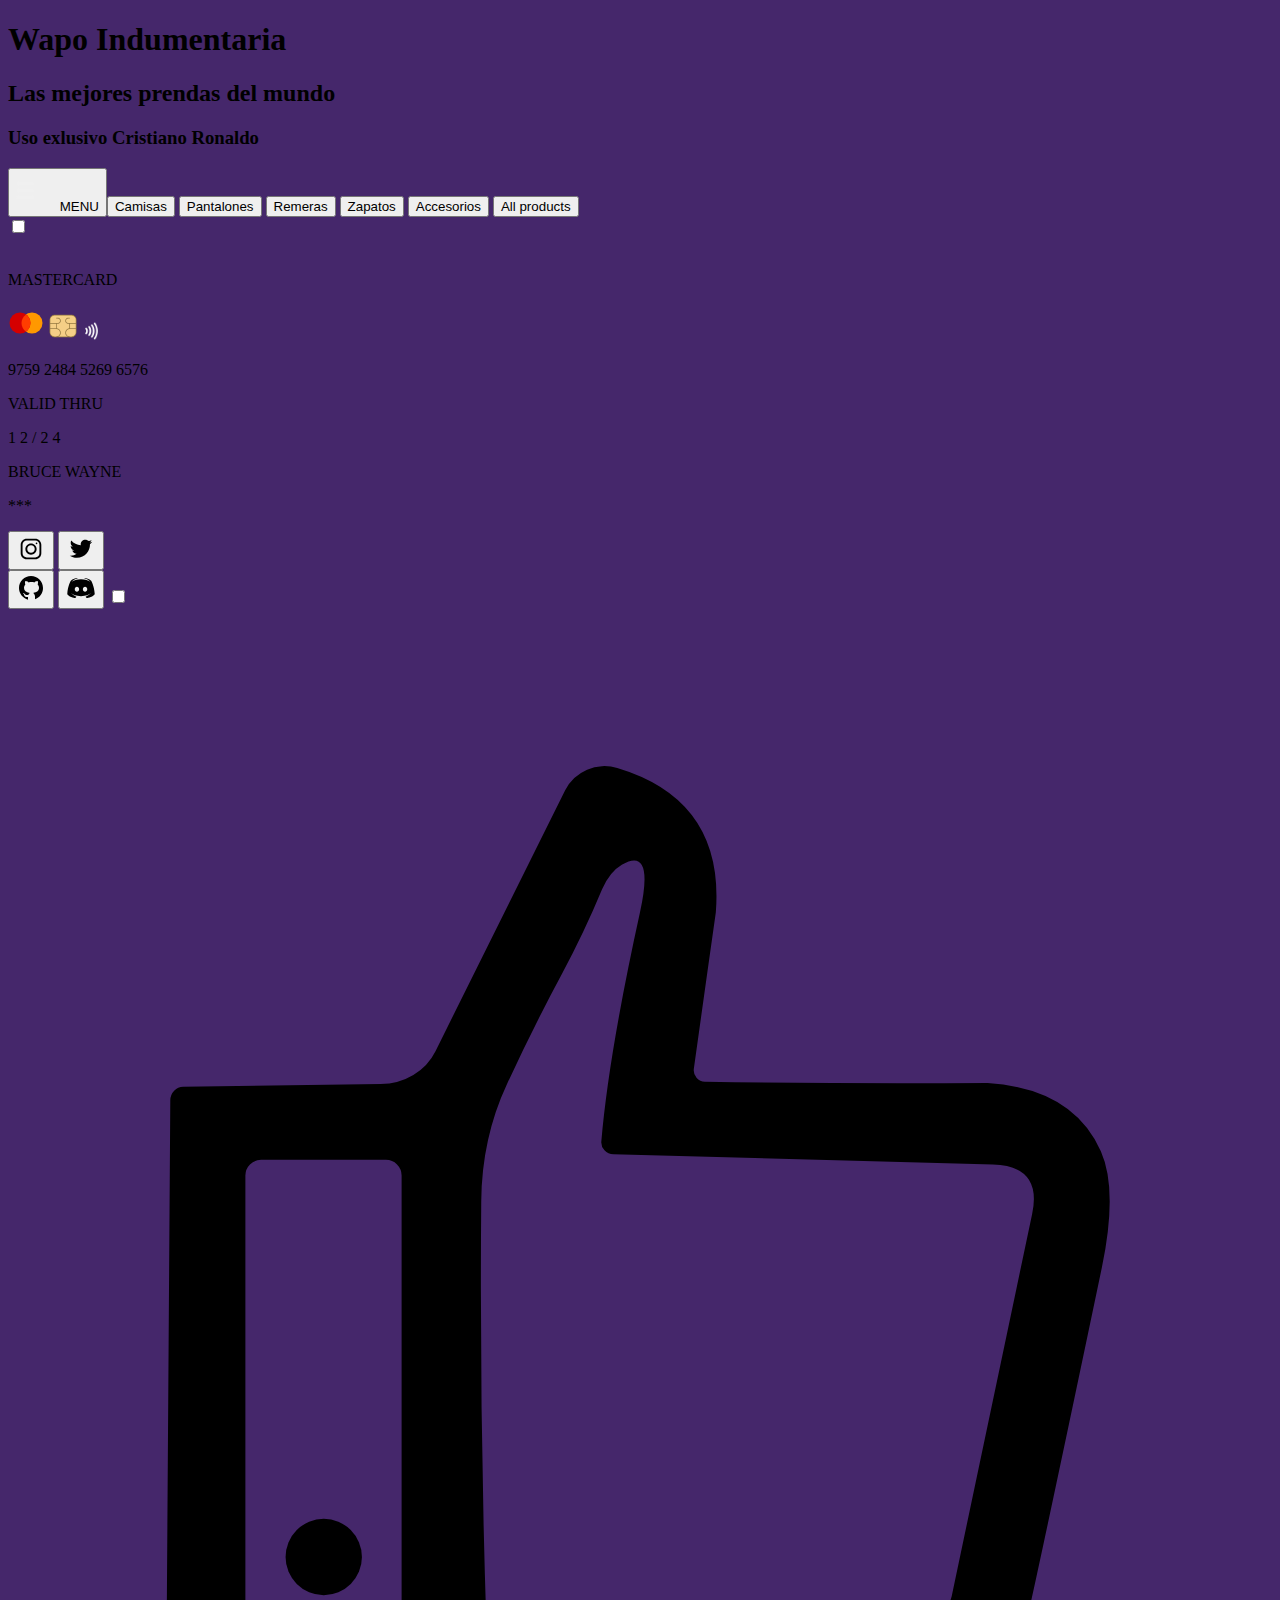
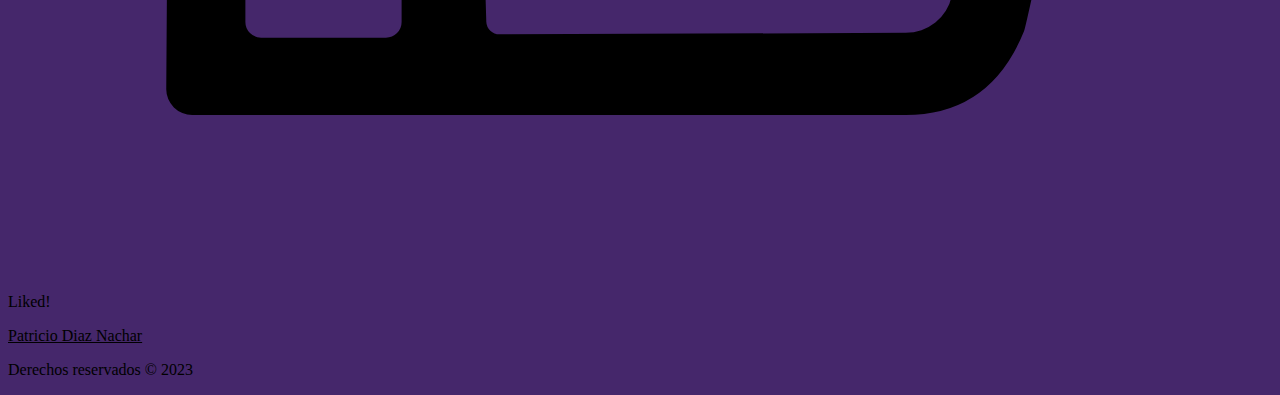
==== Index.html @ 8caed4fb "Create Index.html" ====
<!DOCTYPE html>
<html lang="es">
<head>
  <meta charset="UTF-8">
  <meta name="viewport" content="width=device-width, initial-scale=1.0">
  <title>Wapo Indumentaria</title>
  <link rel="stylesheet" href="body.css">
</head>
<body>
  <header>
    <h1>Wapo Indumentaria</h1>
    <h2>Las mejores prendas del mundo</h2>
    <h3>Uso exlusivo Cristiano Ronaldo</h3>

    <div>
      <button class="btn">
        <span class="icon">
            <svg viewBox="0 0 175 80" width="40" height="40">
                <rect width="80" height="15" fill="#f0f0f0" rx="10"></rect>
                <rect y="30" width="80" height="15" fill="#f0f0f0" rx="10"></rect>
                <rect y="60" width="80" height="15" fill="#f0f0f0" rx="10"></rect>
            </svg>
        </span>
        <span class="text">MENU</span>

       <div class="menu">
        <button class="btn"> Camisas </button>
        <button class="btn"> Pantalones </button>
        <button class="btn"> Remeras </button>
        <button class="btn"> Zapatos </button>
        <button class="btn"> Accesorios </button>
        <button class="btn"> All products </button>
       </div>
  </button>
    </div>
</header>
 
<label class="switch">
  <input type="checkbox">
  <span class="slider"></span>
</label>

  <style>
    body {
      background-color: rgb(69, 39, 107);
    }
  </style>

  <section>
    <img src="https://www.publimetro.cl/resizer/NTaWEenkD-Pwre39yUWmEULL6x8=/800x0/filters:format(jpg):quality(70)/cloudfront-us-east-1.images.arcpublishing.com/metroworldnews/MMYKQDLEFVCOJPQRMXGRIKEP7Y.jpg" alt="">
    <img src="https://i.pinimg.com/originals/f2/df/19/f2df198f50453e5ae15ed3d9bd14f426.jpg" alt="">
    <img src="https://i.pinimg.com/736x/d0/df/1d/d0df1d88b3886998a8cb0be3d5c03fe3.jpg" alt="">
    <img src="https://dam.tbg.com.mx/content/dam/editorialTelevisa/mexico/caras/mx/trends/15/10/_6bbf1dbe_867f_f230_754f_03778c466dd8.jpg.imgo.jpg" alt="">
    <img src="https://media.revistagq.com/photos/5f2920713c95260b5c5ae14c/master/pass/Italia%20Independent%20x%20CR7_immagini%20campagna_2.jpg" alt="">
    <img src="https://i.pinimg.com/originals/15/90/6c/15906c92710e64dc6c958f8e01512e7f.jpg" alt="">
    <img src="https://i.pinimg.com/originals/f7/a8/5b/f7a85b79c2cc30967eb95a1e6c8dd276.jpg" alt="">
  </section>
  
  <div class="flip-card">
    <div class="flip-card-inner">
        <div class="flip-card-front">
            <p class="heading">MASTERCARD</p>
            <svg viewBox="0 0 48 48" height="36" width="36" y="0px" x="0px" xmlns="http://www.w3.org/2000/svg" class="logo">
            <path d="M32 10A14 14 0 1 0 32 38A14 14 0 1 0 32 10Z" fill="#ff9800"></path><path d="M16 10A14 14 0 1 0 16 38A14 14 0 1 0 16 10Z" fill="#d50000"></path><path d="M18,24c0,4.755,2.376,8.95,6,11.48c3.624-2.53,6-6.725,6-11.48s-2.376-8.95-6-11.48 C20.376,15.05,18,19.245,18,24z" fill="#ff3d00"></path>
            </svg>
            <svg xml:space="preserve" viewBox="0 0 50 50" height="30px" width="30px" y="0px" x="0px" xmlns:xlink="http://www.w3.org/1999/xlink" xmlns="http://www.w3.org/2000/svg" id="Layer_1" class="chip" version="1.1">  <image href="[data-uri]" y="0" x="0" height="50" width="50" id="image0"></image>
            </svg>
            <svg xml:space="preserve" viewBox="0 0 50 50" height="20px" width="20px" y="0px" x="0px" xmlns:xlink="http://www.w3.org/1999/xlink" xmlns="http://www.w3.org/2000/svg" id="Layer_1" class="contactless" version="1.1">  <image href="[data-uri]" y="0" x="0" height="50" width="50" id="image0"></image>
            </svg>
            <p class="number">9759 2484 5269 6576</p>
            <p class="valid_thru">VALID THRU</p>
            <p class="date">1 2 / 2 4</p>
            <p class="name">BRUCE WAYNE</p>
        </div>
        <div class="flip-card-back">
            <div class="strip"></div>
            <div class="mstrip"></div>
            <div class="sstrip">
              <p class="code">***</p>
            </div>
        </div>
    </div>
</div>

<div class="main">
  <div class="up">
    <button class="card1">
      <svg xmlns="http://www.w3.org/2000/svg" xmlns:xlink="http://www.w3.org/1999/xlink" viewBox="0,0,256,256" width="30px" height="30px" fill-rule="nonzero" class="instagram"><g fill-rule="nonzero" stroke="none" stroke-width="1" stroke-linecap="butt" stroke-linejoin="miter" stroke-miterlimit="10" stroke-dasharray="" stroke-dashoffset="0" font-family="none" font-weight="none" font-size="none" text-anchor="none" style="mix-blend-mode: normal"><g transform="scale(8,8)"><path d="M11.46875,5c-3.55078,0 -6.46875,2.91406 -6.46875,6.46875v9.0625c0,3.55078 2.91406,6.46875 6.46875,6.46875h9.0625c3.55078,0 6.46875,-2.91406 6.46875,-6.46875v-9.0625c0,-3.55078 -2.91406,-6.46875 -6.46875,-6.46875zM11.46875,7h9.0625c2.47266,0 4.46875,1.99609 4.46875,4.46875v9.0625c0,2.47266 -1.99609,4.46875 -4.46875,4.46875h-9.0625c-2.47266,0 -4.46875,-1.99609 -4.46875,-4.46875v-9.0625c0,-2.47266 1.99609,-4.46875 4.46875,-4.46875zM21.90625,9.1875c-0.50391,0 -0.90625,0.40234 -0.90625,0.90625c0,0.50391 0.40234,0.90625 0.90625,0.90625c0.50391,0 0.90625,-0.40234 0.90625,-0.90625c0,-0.50391 -0.40234,-0.90625 -0.90625,-0.90625zM16,10c-3.30078,0 -6,2.69922 -6,6c0,3.30078 2.69922,6 6,6c3.30078,0 6,-2.69922 6,-6c0,-3.30078 -2.69922,-6 -6,-6zM16,12c2.22266,0 4,1.77734 4,4c0,2.22266 -1.77734,4 -4,4c-2.22266,0 -4,-1.77734 -4,-4c0,-2.22266 1.77734,-4 4,-4z"></path></g></g></svg>
    </button>
    <button class="card2">
      <svg xmlns="http://www.w3.org/2000/svg" viewBox="0 0 48 48" width="30px" height="30px" class="twitter"><path d="M42,12.429c-1.323,0.586-2.746,0.977-4.247,1.162c1.526-0.906,2.7-2.351,3.251-4.058c-1.428,0.837-3.01,1.452-4.693,1.776C34.967,9.884,33.05,9,30.926,9c-4.08,0-7.387,3.278-7.387,7.32c0,0.572,0.067,1.129,0.193,1.67c-6.138-0.308-11.582-3.226-15.224-7.654c-0.64,1.082-1,2.349-1,3.686c0,2.541,1.301,4.778,3.285,6.096c-1.211-0.037-2.351-0.374-3.349-0.914c0,0.022,0,0.055,0,0.086c0,3.551,2.547,6.508,5.923,7.181c-0.617,0.169-1.269,0.263-1.941,0.263c-0.477,0-0.942-0.054-1.392-0.135c0.94,2.902,3.667,5.023,6.898,5.086c-2.528,1.96-5.712,3.134-9.174,3.134c-0.598,0-1.183-0.034-1.761-0.104C9.268,36.786,13.152,38,17.321,38c13.585,0,21.017-11.156,21.017-20.834c0-0.317-0.01-0.633-0.025-0.945C39.763,15.197,41.013,13.905,42,12.429"></path></svg>
    </button>
  </div>
  <div class="down">
    <button class="card3">
      <svg xmlns="http://www.w3.org/2000/svg" viewBox="0 0 30 30" width="30px" height="30px" class="github">    <path d="M15,3C8.373,3,3,8.373,3,15c0,5.623,3.872,10.328,9.092,11.63C12.036,26.468,12,26.28,12,26.047v-2.051 c-0.487,0-1.303,0-1.508,0c-0.821,0-1.551-0.353-1.905-1.009c-0.393-0.729-0.461-1.844-1.435-2.526 c-0.289-0.227-0.069-0.486,0.264-0.451c0.615,0.174,1.125,0.596,1.605,1.222c0.478,0.627,0.703,0.769,1.596,0.769 c0.433,0,1.081-0.025,1.691-0.121c0.328-0.833,0.895-1.6,1.588-1.962c-3.996-0.411-5.903-2.399-5.903-5.098 c0-1.162,0.495-2.286,1.336-3.233C9.053,10.647,8.706,8.73,9.435,8c1.798,0,2.885,1.166,3.146,1.481C13.477,9.174,14.461,9,15.495,9 c1.036,0,2.024,0.174,2.922,0.483C18.675,9.17,19.763,8,21.565,8c0.732,0.731,0.381,2.656,0.102,3.594 c0.836,0.945,1.328,2.066,1.328,3.226c0,2.697-1.904,4.684-5.894,5.097C18.199,20.49,19,22.1,19,23.313v2.734 c0,0.104-0.023,0.179-0.035,0.268C23.641,24.676,27,20.236,27,15C27,8.373,21.627,3,15,3z"></path></svg>
    </button>
    <button class="card4">
      <svg height="30px" width="30px" viewBox="0 0 48 48" xmlns="http://www.w3.org/2000/svg" class="discord"><path d="M40,12c0,0-4.585-3.588-10-4l-0.488,0.976C34.408,10.174,36.654,11.891,39,14c-4.045-2.065-8.039-4-15-4s-10.955,1.935-15,4c2.346-2.109,5.018-4.015,9.488-5.024L18,8c-5.681,0.537-10,4-10,4s-5.121,7.425-6,22c5.162,5.953,13,6,13,6l1.639-2.185C13.857,36.848,10.715,35.121,8,32c3.238,2.45,8.125,5,16,5s12.762-2.55,16-5c-2.715,3.121-5.857,4.848-8.639,5.815L33,40c0,0,7.838-0.047,13-6C45.121,19.425,40,12,40,12z M17.5,30c-1.933,0-3.5-1.791-3.5-4c0-2.209,1.567-4,3.5-4s3.5,1.791,3.5,4C21,28.209,19.433,30,17.5,30z M30.5,30c-1.933,0-3.5-1.791-3.5-4c0-2.209,1.567-4,3.5-4s3.5,1.791,3.5,4C34,28.209,32.433,30,30.5,30z"></path></svg>
    </button>
    <label class="container">
      <input type="checkbox">
      <div class="checkmark">
        <svg class="icon" xmlns="http://www.w3.org/2000/svg" version="1.1" viewBox="0 0 50 50">
        <path fill-opacity="1.000" d="M 24.10 6.29 Q 28.34 7.56 28.00 12.00 Q 27.56 15.10 27.13 18.19 A 0.45 0.45 4.5 0 0 27.57 18.70 Q 33.16 18.79 38.75 18.75 Q 42.13 18.97 43.23 21.45 Q 43.91 22.98 43.27 26.05 Q 40.33 40.08 40.19 40.44 Q 38.85 43.75 35.50 43.75 Q 21.75 43.75 7.29 43.75 A 1.03 1.02 0.0 0 1 6.26 42.73 L 6.42 19.43 A 0.54 0.51 -89.4 0 1 6.93 18.90 L 14.74 18.79 A 2.52 2.31 11.6 0 0 16.91 17.49 L 22.04 7.17 A 1.74 1.73 21.6 0 1 24.10 6.29 Z M 21.92 14.42 Q 20.76 16.58 19.74 18.79 Q 18.74 20.93 18.72 23.43 Q 18.65 31.75 18.92 40.06 A 0.52 0.52 88.9 0 0 19.44 40.56 L 35.51 40.50 A 1.87 1.83 5.9 0 0 37.33 39.05 L 40.51 23.94 Q 40.92 22.03 38.96 21.97 L 23.95 21.57 A 0.49 0.47 2.8 0 1 23.47 21.06 Q 23.76 17.64 25.00 12.00 Q 25.58 9.36 24.28 10.12 Q 23.80 10.40 23.50 11.09 Q 22.79 12.80 21.92 14.42 Z M 15.57 22.41 A 0.62 0.62 0 0 0 14.95 21.79 L 10.01 21.79 A 0.62 0.62 0 0 0 9.39 22.41 L 9.39 40.07 A 0.62 0.62 0 0 0 10.01 40.69 L 14.95 40.69 A 0.62 0.62 0 0 0 15.57 40.07 L 15.57 22.41 Z"></path>
        <circle fill-opacity="1.000" cx="12.49" cy="37.50" r="1.51"></circle>
        </svg>
      </div>
      <p class="like">Liked!</p>
    </label>
  </div>
</div>

  <footer>
    <u>Patricio Diaz Nachar</u>
  </footer>

  <footer>
    <p>Derechos reservados &copy; 2023</p>
  </footer>

  <script src="app.js"></script>
</body>
</html>
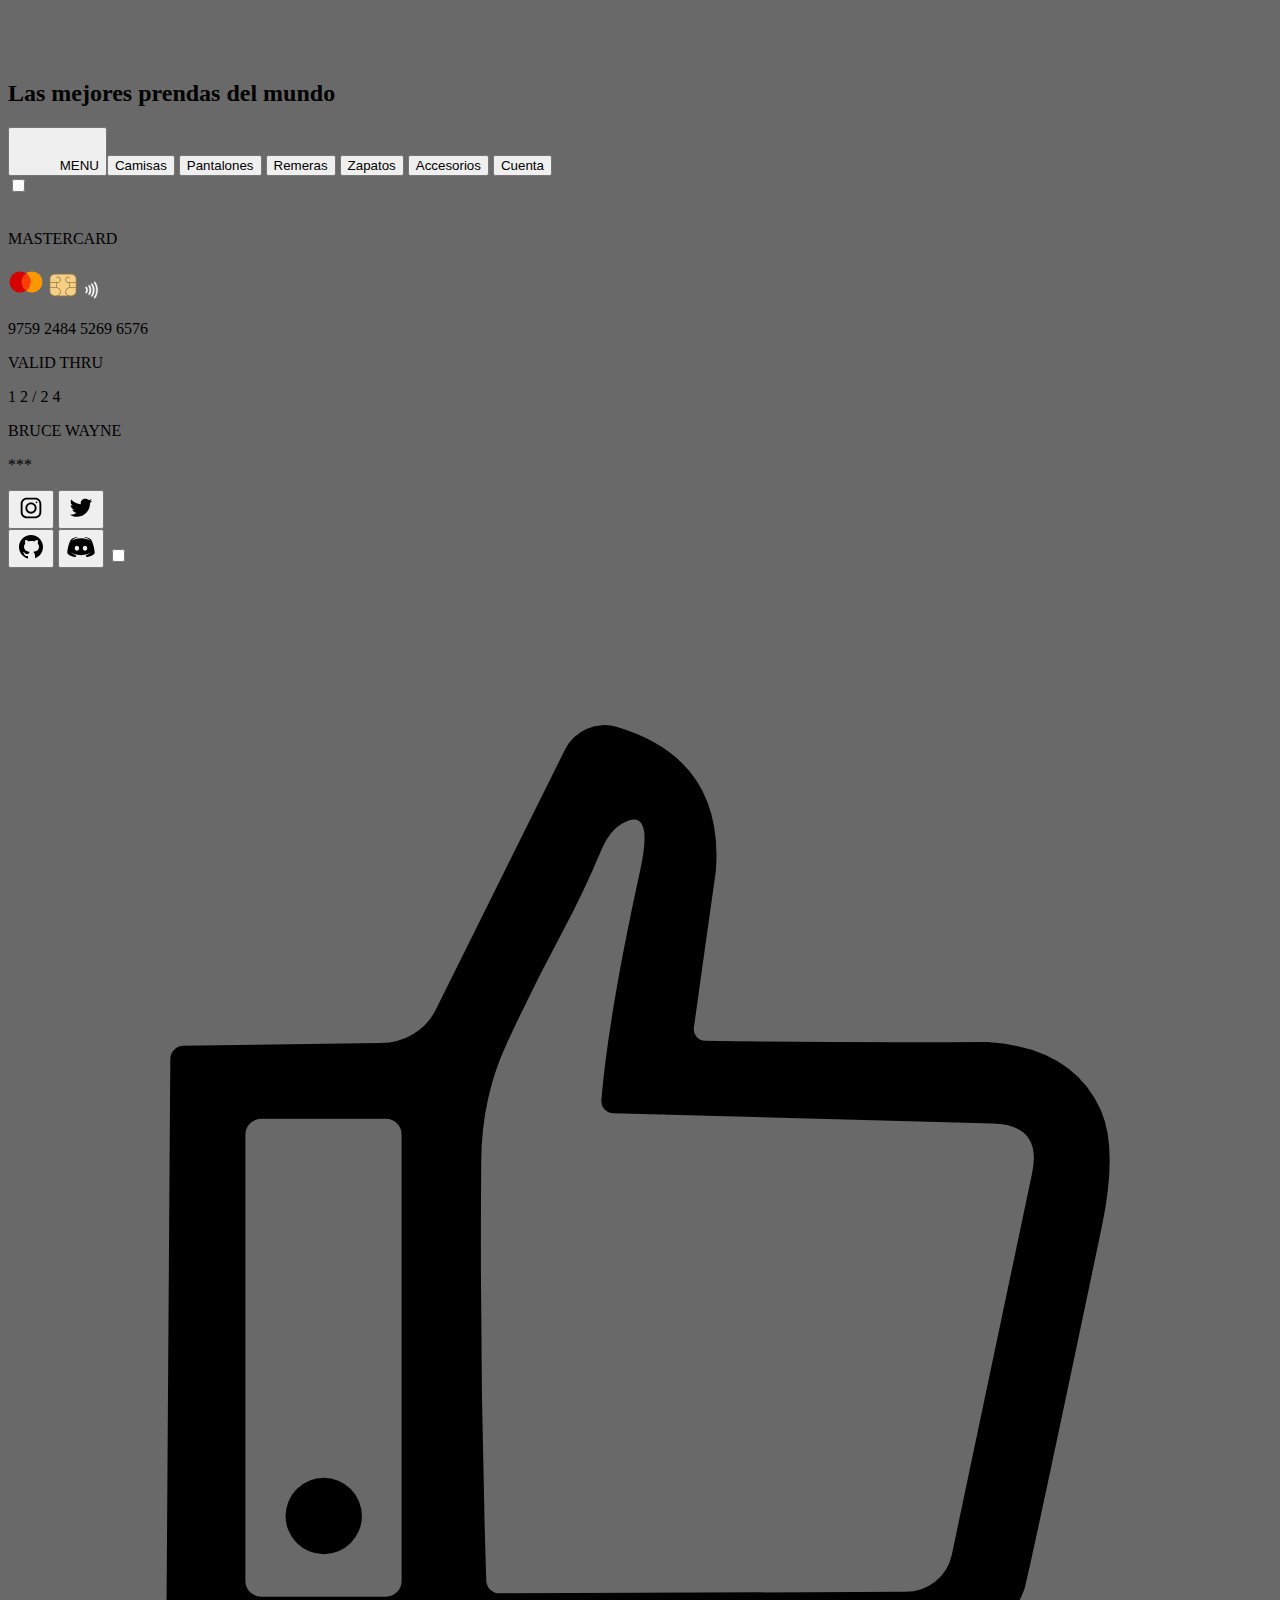
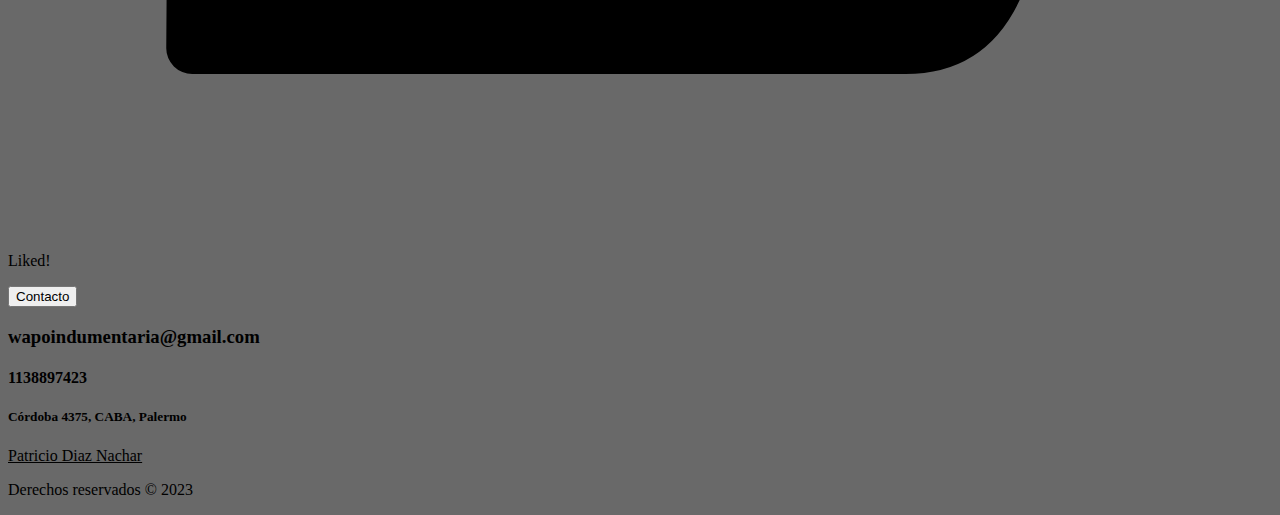
==== commit c72b2b02: "Update Index.html" ====
--- a/Index.html
+++ b/Index.html
@@ -8,9 +8,8 @@
 </head>
 <body>
   <header>
-    <h1>Wapo Indumentaria</h1>
+    <h1> <img src="https://d22fxaf9t8d39k.cloudfront.net/5b26eac5bc822e936f6c3e7ea4cf99807de8633bf21a4296c4b9f6c86467f723151078.jpeg" alt="">
     <h2>Las mejores prendas del mundo</h2>
-    <h3>Uso exlusivo Cristiano Ronaldo</h3>
 
     <div>
       <button class="btn">
@@ -29,7 +28,7 @@
         <button class="btn"> Remeras </button>
         <button class="btn"> Zapatos </button>
         <button class="btn"> Accesorios </button>
-        <button class="btn"> All products </button>
+        <button class="btn"> Cuenta </button>
        </div>
   </button>
     </div>
@@ -42,18 +41,18 @@
 
   <style>
     body {
-      background-color: rgb(69, 39, 107);
+      background-color: rgb(105, 105, 105);
     }
   </style>
 
   <section>
-    <img src="https://www.publimetro.cl/resizer/NTaWEenkD-Pwre39yUWmEULL6x8=/800x0/filters:format(jpg):quality(70)/cloudfront-us-east-1.images.arcpublishing.com/metroworldnews/MMYKQDLEFVCOJPQRMXGRIKEP7Y.jpg" alt="">
-    <img src="https://i.pinimg.com/originals/f2/df/19/f2df198f50453e5ae15ed3d9bd14f426.jpg" alt="">
-    <img src="https://i.pinimg.com/736x/d0/df/1d/d0df1d88b3886998a8cb0be3d5c03fe3.jpg" alt="">
-    <img src="https://dam.tbg.com.mx/content/dam/editorialTelevisa/mexico/caras/mx/trends/15/10/_6bbf1dbe_867f_f230_754f_03778c466dd8.jpg.imgo.jpg" alt="">
-    <img src="https://media.revistagq.com/photos/5f2920713c95260b5c5ae14c/master/pass/Italia%20Independent%20x%20CR7_immagini%20campagna_2.jpg" alt="">
-    <img src="https://i.pinimg.com/originals/15/90/6c/15906c92710e64dc6c958f8e01512e7f.jpg" alt="">
-    <img src="https://i.pinimg.com/originals/f7/a8/5b/f7a85b79c2cc30967eb95a1e6c8dd276.jpg" alt="">
+    <img src="https://d22fxaf9t8d39k.cloudfront.net/f01fd3db2ccfdfd10d2194ebda6c76873185c60d2ca0935bd177bec52a9e44ba151078.png" alt="">
+    <img src="https://d22fxaf9t8d39k.cloudfront.net/3e0d57748c4885c88e47bf95812ede3b17d0bfe854166fede00749b9aa752c68151078.png" alt="">
+    <img src="https://d22fxaf9t8d39k.cloudfront.net/27cdf94a51b2db6c6258006b659b1db34b2e2345ebbef793d78b77f6885185df151078.png" alt="">
+    <img src="https://d22fxaf9t8d39k.cloudfront.net/3421ee45c64046a807dc3801a74d3d4515990878dfabf58b9fefb14a9ddbe8a9151078.png" alt="">
+    <img src="https://d22fxaf9t8d39k.cloudfront.net/5463724261ba389e0a7a761523a43a50a3eeae63c4f70900b6f5994a0f1671c8151078.png" alt="">
+    <img src="https://d22fxaf9t8d39k.cloudfront.net/d2796af57fdaa8fe0bd0961094c1fff4acc3bbc019a080546568473732fc8ef2151078.png" alt="">
+    <img src="https://d22fxaf9t8d39k.cloudfront.net/d7883922ef6fba15d6e62ec71de7d674b216f4ffdf2b29df5251f41a32ecd04b151078.png" alt="">
   </section>
   
   <div class="flip-card">
@@ -154,15 +153,21 @@
     </label>
   </div>
 </div>
+<div>
+  <button class="btn"> Contacto </button>
+</div>
+<div>
+ <h3>wapoindumentaria@gmail.com</h3>
+ <h4>1138897423</h4>
+ <h5>Córdoba 4375, CABA, Palermo</h5>
+</div>
 
   <footer>
     <u>Patricio Diaz Nachar</u>
-  </footer>
-
-  <footer>
     <p>Derechos reservados &copy; 2023</p>
   </footer>
 
   <script src="app.js"></script>
 </body>
 </html>
+
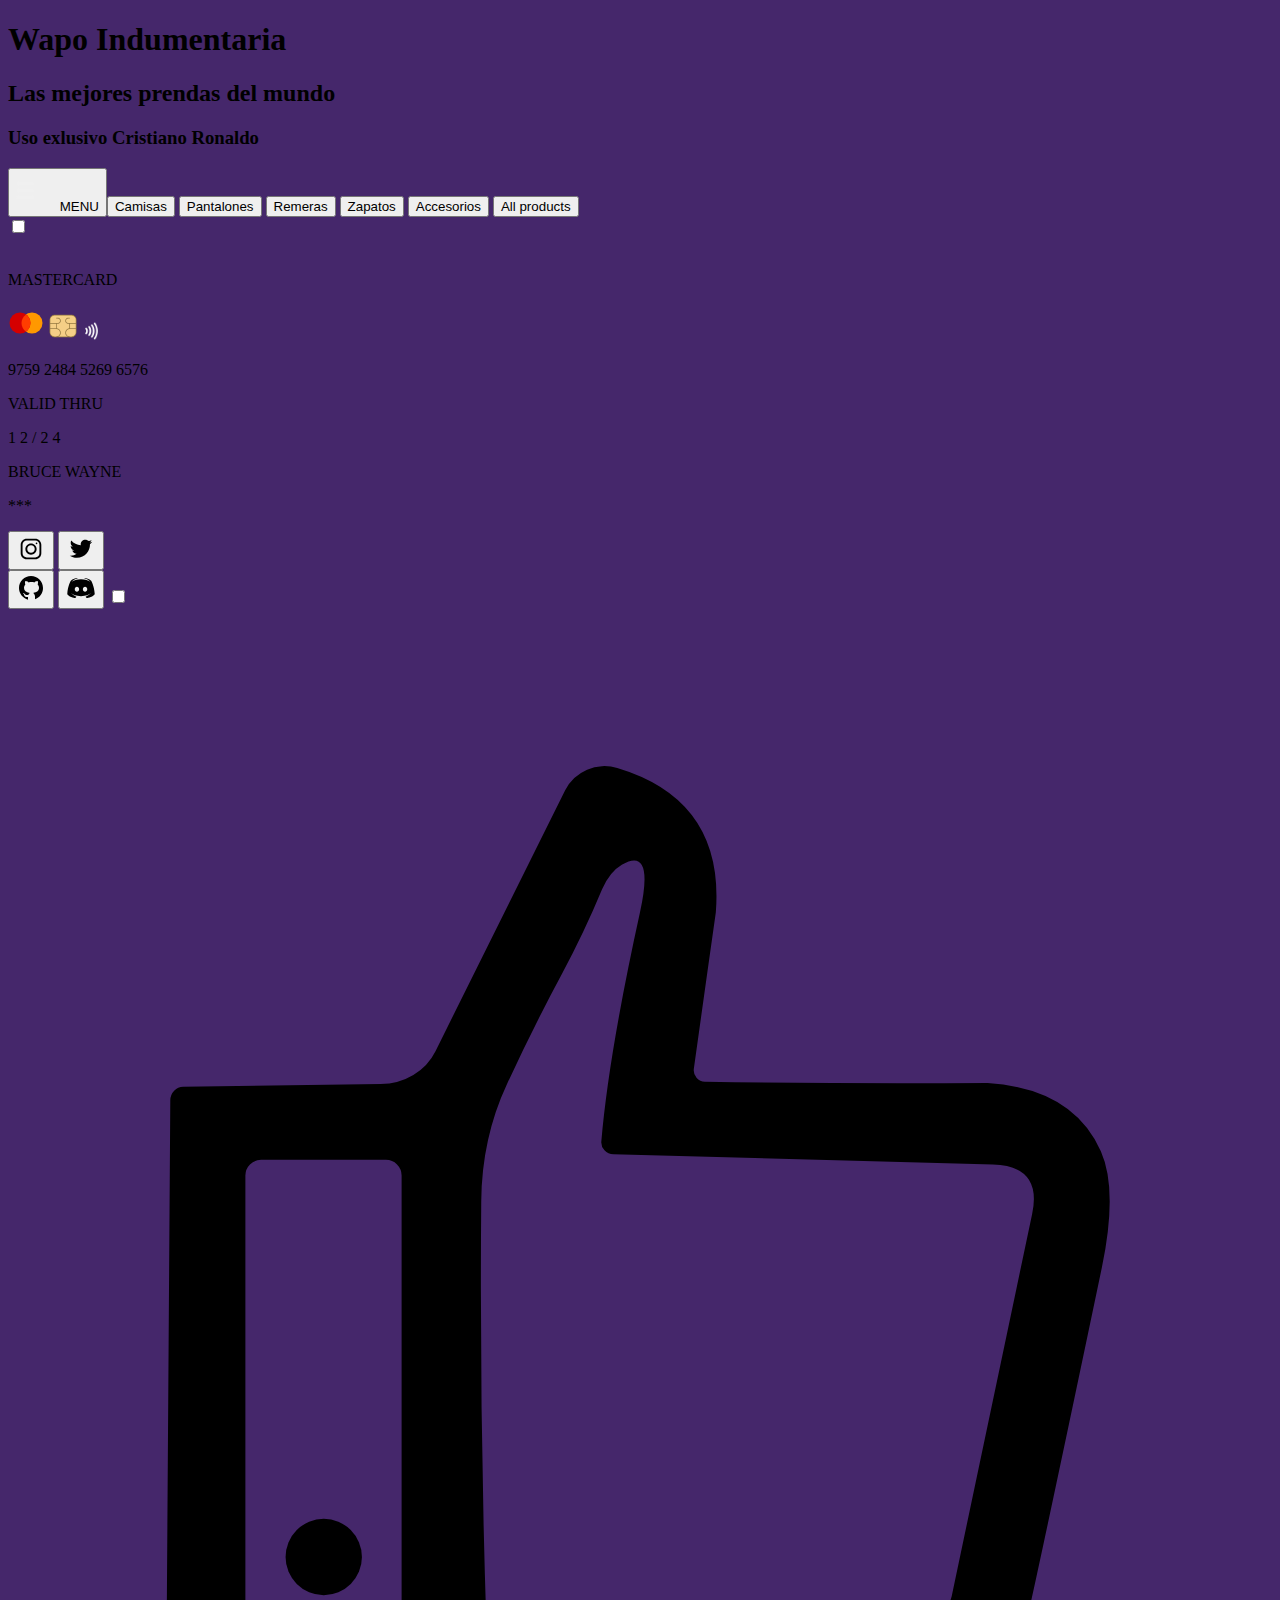
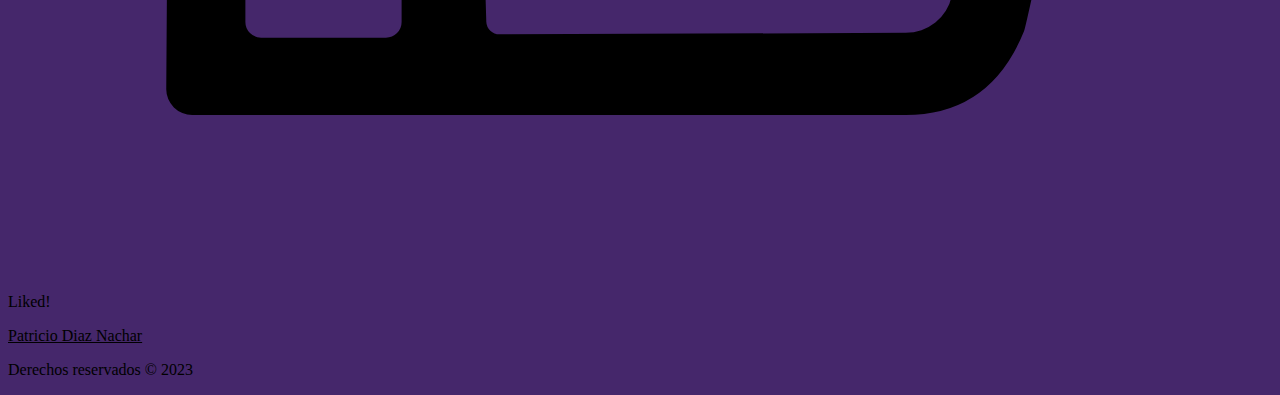
==== commit df771ae7: "Revert "Update Index.html"" ====
--- a/Index.html
+++ b/Index.html
@@ -8,8 +8,9 @@
 </head>
 <body>
   <header>
-    <h1> <img src="https://d22fxaf9t8d39k.cloudfront.net/5b26eac5bc822e936f6c3e7ea4cf99807de8633bf21a4296c4b9f6c86467f723151078.jpeg" alt="">
+    <h1>Wapo Indumentaria</h1>
     <h2>Las mejores prendas del mundo</h2>
+    <h3>Uso exlusivo Cristiano Ronaldo</h3>
 
     <div>
       <button class="btn">
@@ -28,7 +29,7 @@
         <button class="btn"> Remeras </button>
         <button class="btn"> Zapatos </button>
         <button class="btn"> Accesorios </button>
-        <button class="btn"> Cuenta </button>
+        <button class="btn"> All products </button>
        </div>
   </button>
     </div>
@@ -41,18 +42,18 @@
 
   <style>
     body {
-      background-color: rgb(105, 105, 105);
+      background-color: rgb(69, 39, 107);
     }
   </style>
 
   <section>
-    <img src="https://d22fxaf9t8d39k.cloudfront.net/f01fd3db2ccfdfd10d2194ebda6c76873185c60d2ca0935bd177bec52a9e44ba151078.png" alt="">
-    <img src="https://d22fxaf9t8d39k.cloudfront.net/3e0d57748c4885c88e47bf95812ede3b17d0bfe854166fede00749b9aa752c68151078.png" alt="">
-    <img src="https://d22fxaf9t8d39k.cloudfront.net/27cdf94a51b2db6c6258006b659b1db34b2e2345ebbef793d78b77f6885185df151078.png" alt="">
-    <img src="https://d22fxaf9t8d39k.cloudfront.net/3421ee45c64046a807dc3801a74d3d4515990878dfabf58b9fefb14a9ddbe8a9151078.png" alt="">
-    <img src="https://d22fxaf9t8d39k.cloudfront.net/5463724261ba389e0a7a761523a43a50a3eeae63c4f70900b6f5994a0f1671c8151078.png" alt="">
-    <img src="https://d22fxaf9t8d39k.cloudfront.net/d2796af57fdaa8fe0bd0961094c1fff4acc3bbc019a080546568473732fc8ef2151078.png" alt="">
-    <img src="https://d22fxaf9t8d39k.cloudfront.net/d7883922ef6fba15d6e62ec71de7d674b216f4ffdf2b29df5251f41a32ecd04b151078.png" alt="">
+    <img src="https://www.publimetro.cl/resizer/NTaWEenkD-Pwre39yUWmEULL6x8=/800x0/filters:format(jpg):quality(70)/cloudfront-us-east-1.images.arcpublishing.com/metroworldnews/MMYKQDLEFVCOJPQRMXGRIKEP7Y.jpg" alt="">
+    <img src="https://i.pinimg.com/originals/f2/df/19/f2df198f50453e5ae15ed3d9bd14f426.jpg" alt="">
+    <img src="https://i.pinimg.com/736x/d0/df/1d/d0df1d88b3886998a8cb0be3d5c03fe3.jpg" alt="">
+    <img src="https://dam.tbg.com.mx/content/dam/editorialTelevisa/mexico/caras/mx/trends/15/10/_6bbf1dbe_867f_f230_754f_03778c466dd8.jpg.imgo.jpg" alt="">
+    <img src="https://media.revistagq.com/photos/5f2920713c95260b5c5ae14c/master/pass/Italia%20Independent%20x%20CR7_immagini%20campagna_2.jpg" alt="">
+    <img src="https://i.pinimg.com/originals/15/90/6c/15906c92710e64dc6c958f8e01512e7f.jpg" alt="">
+    <img src="https://i.pinimg.com/originals/f7/a8/5b/f7a85b79c2cc30967eb95a1e6c8dd276.jpg" alt="">
   </section>
   
   <div class="flip-card">
@@ -153,21 +154,15 @@
     </label>
   </div>
 </div>
-<div>
-  <button class="btn"> Contacto </button>
-</div>
-<div>
- <h3>wapoindumentaria@gmail.com</h3>
- <h4>1138897423</h4>
- <h5>Córdoba 4375, CABA, Palermo</h5>
-</div>
 
   <footer>
     <u>Patricio Diaz Nachar</u>
+  </footer>
+
+  <footer>
     <p>Derechos reservados &copy; 2023</p>
   </footer>
 
   <script src="app.js"></script>
 </body>
 </html>
-
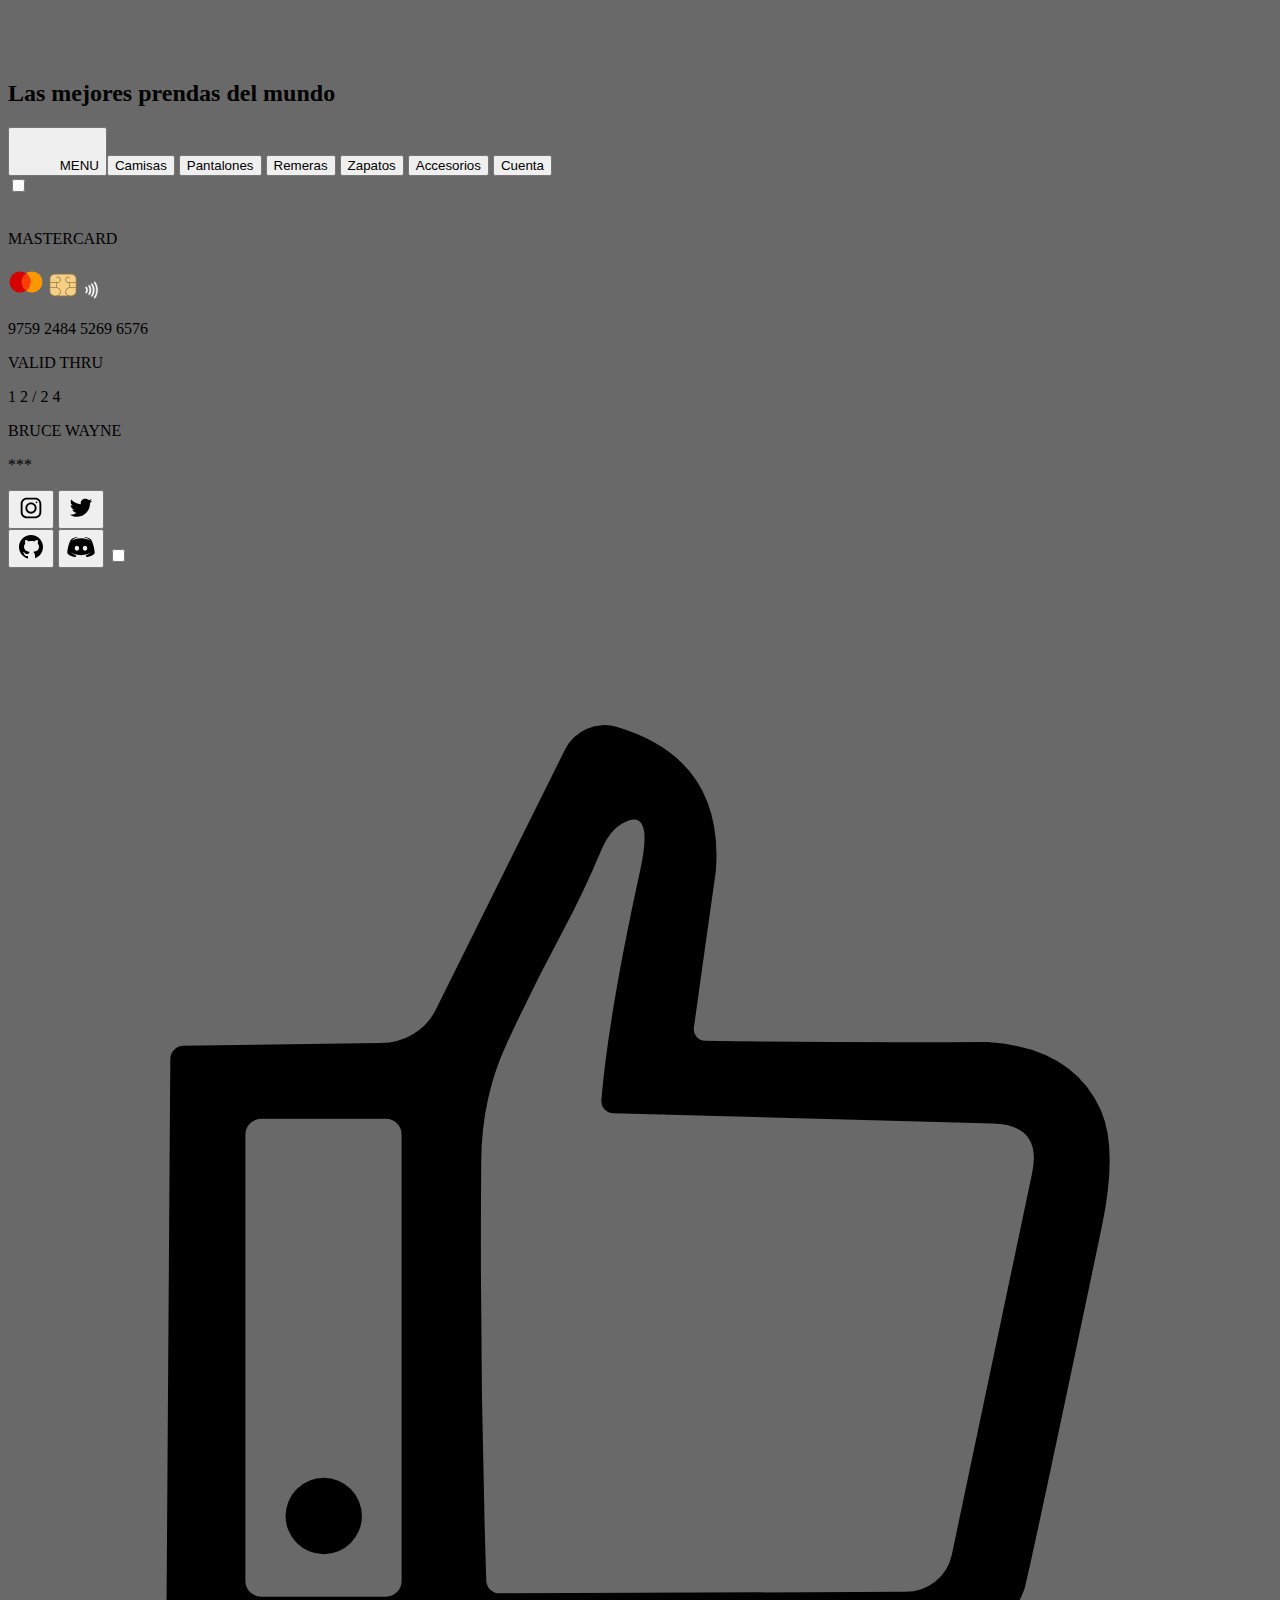
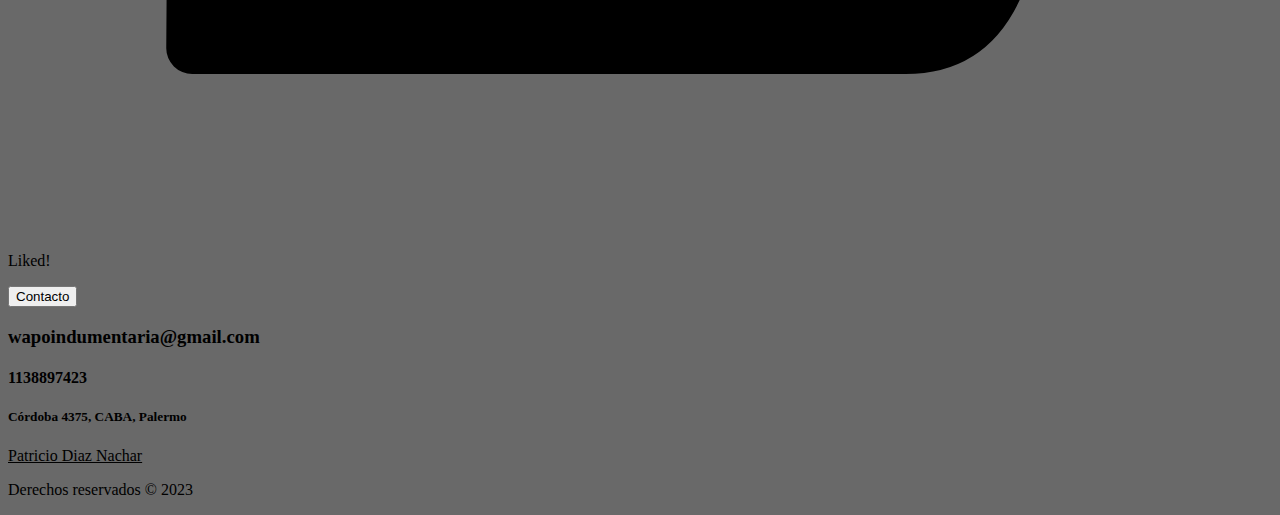
==== commit e890b200: "Update Index.html" ====
--- a/Index.html
+++ b/Index.html
@@ -8,9 +8,8 @@
 </head>
 <body>
   <header>
-    <h1>Wapo Indumentaria</h1>
+    <h1> <img src="https://d22fxaf9t8d39k.cloudfront.net/5b26eac5bc822e936f6c3e7ea4cf99807de8633bf21a4296c4b9f6c86467f723151078.jpeg" alt="">
     <h2>Las mejores prendas del mundo</h2>
-    <h3>Uso exlusivo Cristiano Ronaldo</h3>
 
     <div>
       <button class="btn">
@@ -29,7 +28,7 @@
         <button class="btn"> Remeras </button>
         <button class="btn"> Zapatos </button>
         <button class="btn"> Accesorios </button>
-        <button class="btn"> All products </button>
+        <button class="btn"> Cuenta </button>
        </div>
   </button>
     </div>
@@ -42,18 +41,18 @@
 
   <style>
     body {
-      background-color: rgb(69, 39, 107);
+      background-color: rgb(105, 105, 105);
     }
   </style>
 
   <section>
-    <img src="https://www.publimetro.cl/resizer/NTaWEenkD-Pwre39yUWmEULL6x8=/800x0/filters:format(jpg):quality(70)/cloudfront-us-east-1.images.arcpublishing.com/metroworldnews/MMYKQDLEFVCOJPQRMXGRIKEP7Y.jpg" alt="">
-    <img src="https://i.pinimg.com/originals/f2/df/19/f2df198f50453e5ae15ed3d9bd14f426.jpg" alt="">
-    <img src="https://i.pinimg.com/736x/d0/df/1d/d0df1d88b3886998a8cb0be3d5c03fe3.jpg" alt="">
-    <img src="https://dam.tbg.com.mx/content/dam/editorialTelevisa/mexico/caras/mx/trends/15/10/_6bbf1dbe_867f_f230_754f_03778c466dd8.jpg.imgo.jpg" alt="">
-    <img src="https://media.revistagq.com/photos/5f2920713c95260b5c5ae14c/master/pass/Italia%20Independent%20x%20CR7_immagini%20campagna_2.jpg" alt="">
-    <img src="https://i.pinimg.com/originals/15/90/6c/15906c92710e64dc6c958f8e01512e7f.jpg" alt="">
-    <img src="https://i.pinimg.com/originals/f7/a8/5b/f7a85b79c2cc30967eb95a1e6c8dd276.jpg" alt="">
+    <img src="https://d22fxaf9t8d39k.cloudfront.net/f01fd3db2ccfdfd10d2194ebda6c76873185c60d2ca0935bd177bec52a9e44ba151078.png" alt="">
+    <img src="https://d22fxaf9t8d39k.cloudfront.net/3e0d57748c4885c88e47bf95812ede3b17d0bfe854166fede00749b9aa752c68151078.png" alt="">
+    <img src="https://d22fxaf9t8d39k.cloudfront.net/27cdf94a51b2db6c6258006b659b1db34b2e2345ebbef793d78b77f6885185df151078.png" alt="">
+    <img src="https://d22fxaf9t8d39k.cloudfront.net/3421ee45c64046a807dc3801a74d3d4515990878dfabf58b9fefb14a9ddbe8a9151078.png" alt="">
+    <img src="https://d22fxaf9t8d39k.cloudfront.net/5463724261ba389e0a7a761523a43a50a3eeae63c4f70900b6f5994a0f1671c8151078.png" alt="">
+    <img src="https://d22fxaf9t8d39k.cloudfront.net/d2796af57fdaa8fe0bd0961094c1fff4acc3bbc019a080546568473732fc8ef2151078.png" alt="">
+    <img src="https://d22fxaf9t8d39k.cloudfront.net/d7883922ef6fba15d6e62ec71de7d674b216f4ffdf2b29df5251f41a32ecd04b151078.png" alt="">
   </section>
   
   <div class="flip-card">
@@ -154,15 +153,21 @@
     </label>
   </div>
 </div>
+<div>
+  <button class="btn"> Contacto </button>
+</div>
+<div>
+ <h3>wapoindumentaria@gmail.com</h3>
+ <h4>1138897423</h4>
+ <h5>Córdoba 4375, CABA, Palermo</h5>
+</div>
 
   <footer>
     <u>Patricio Diaz Nachar</u>
-  </footer>
-
-  <footer>
     <p>Derechos reservados &copy; 2023</p>
   </footer>
 
   <script src="app.js"></script>
 </body>
 </html>
+
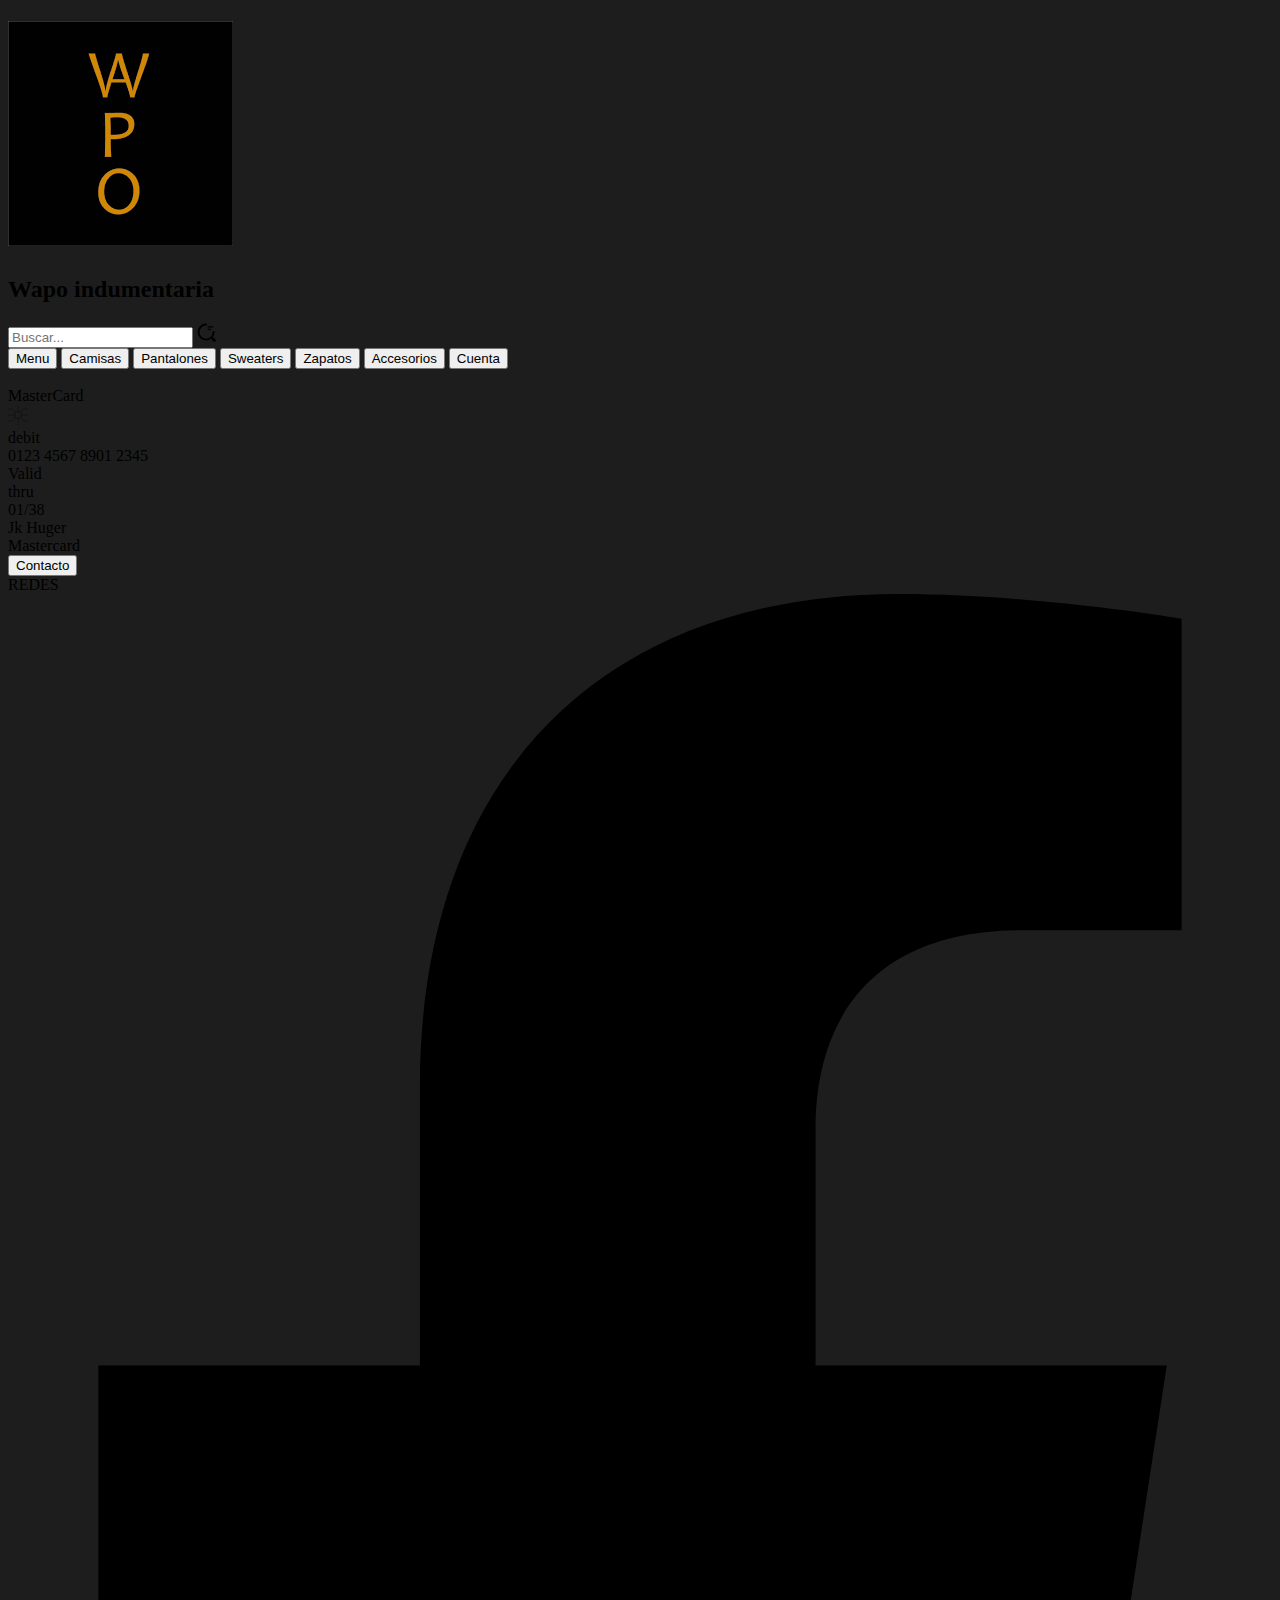
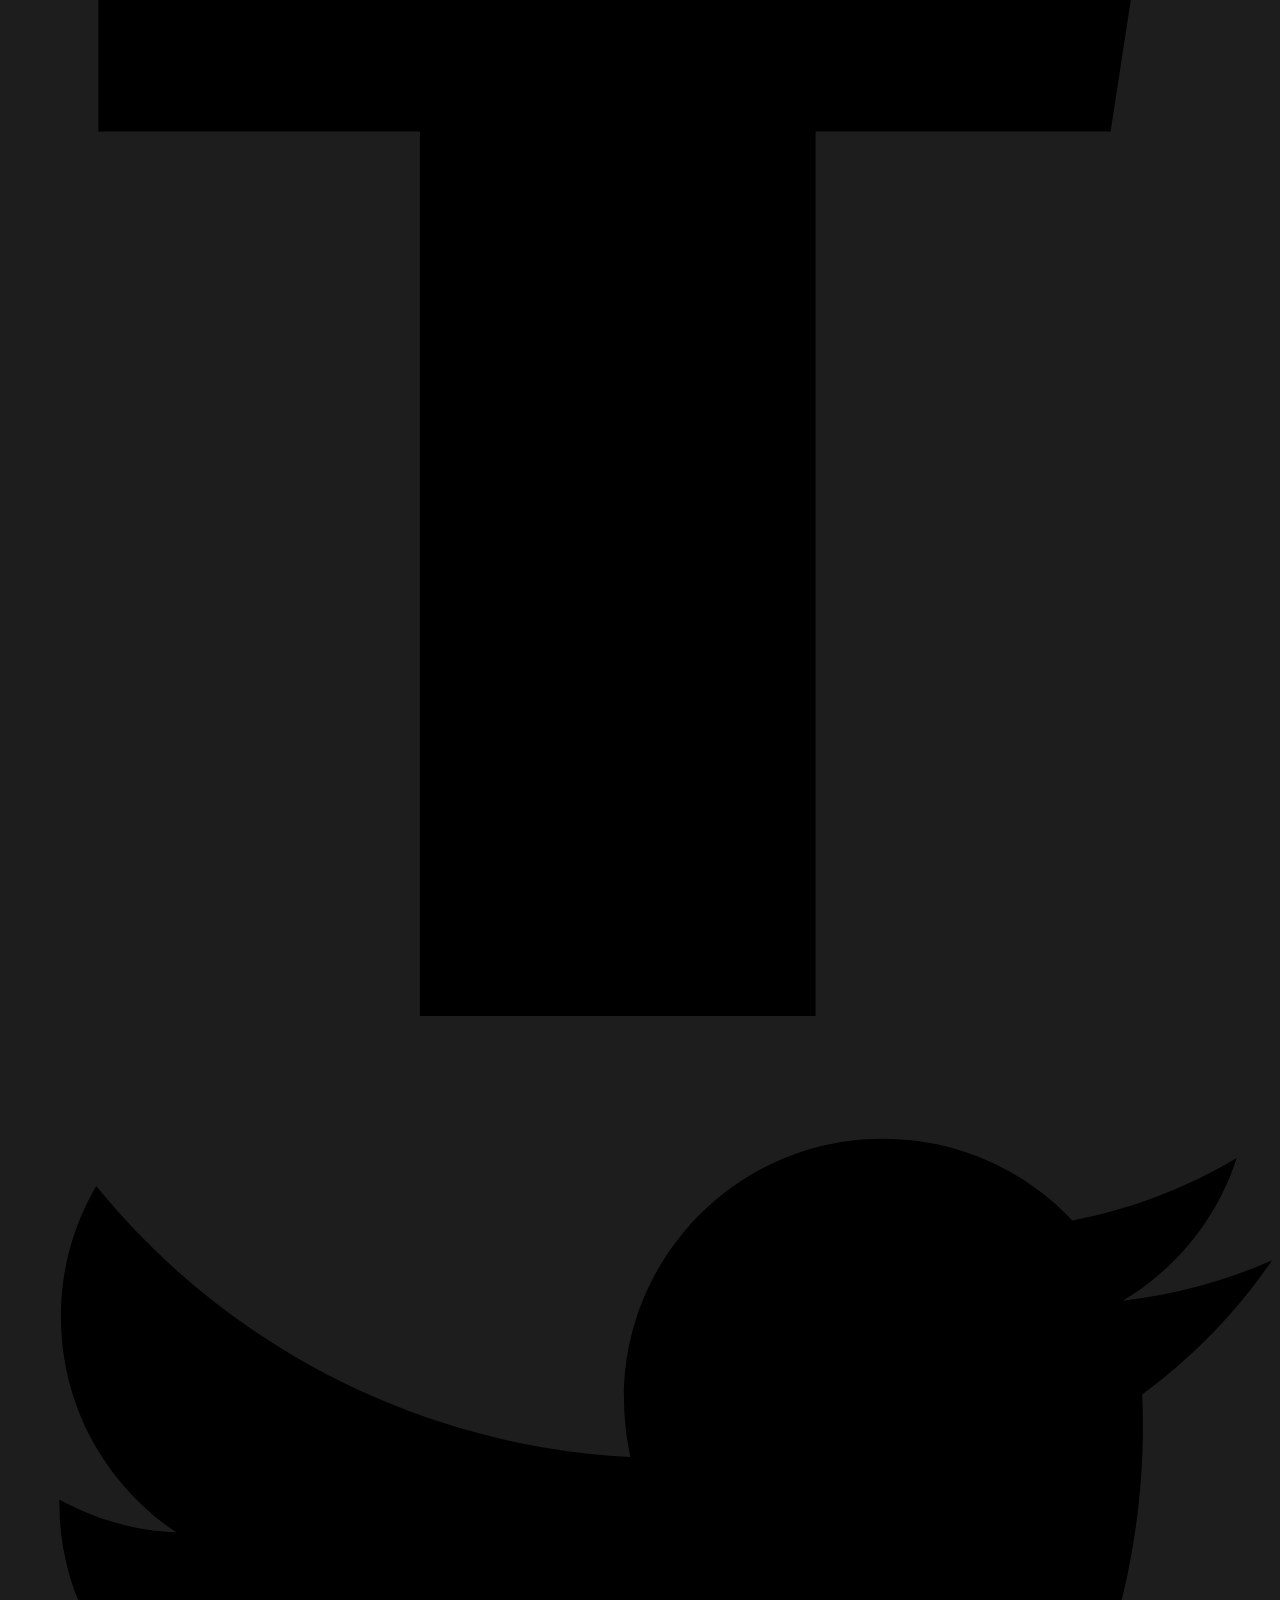
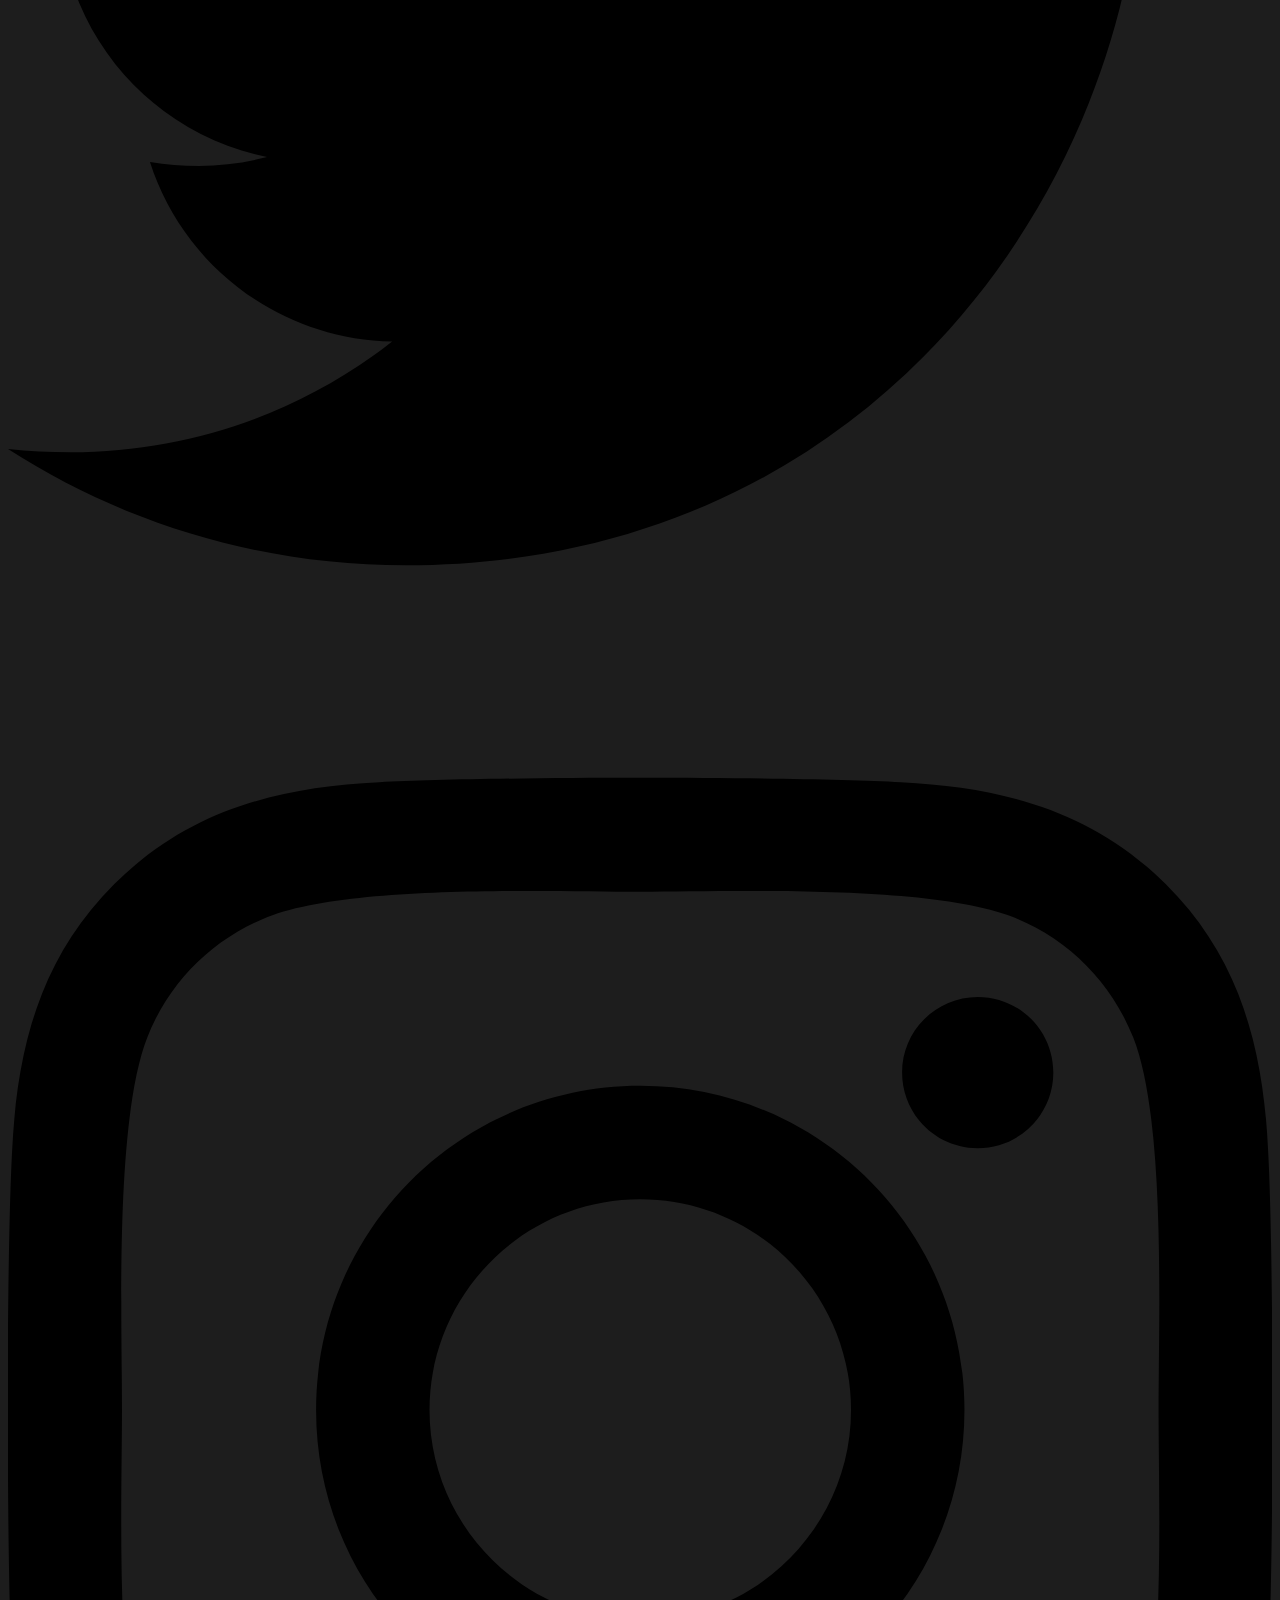
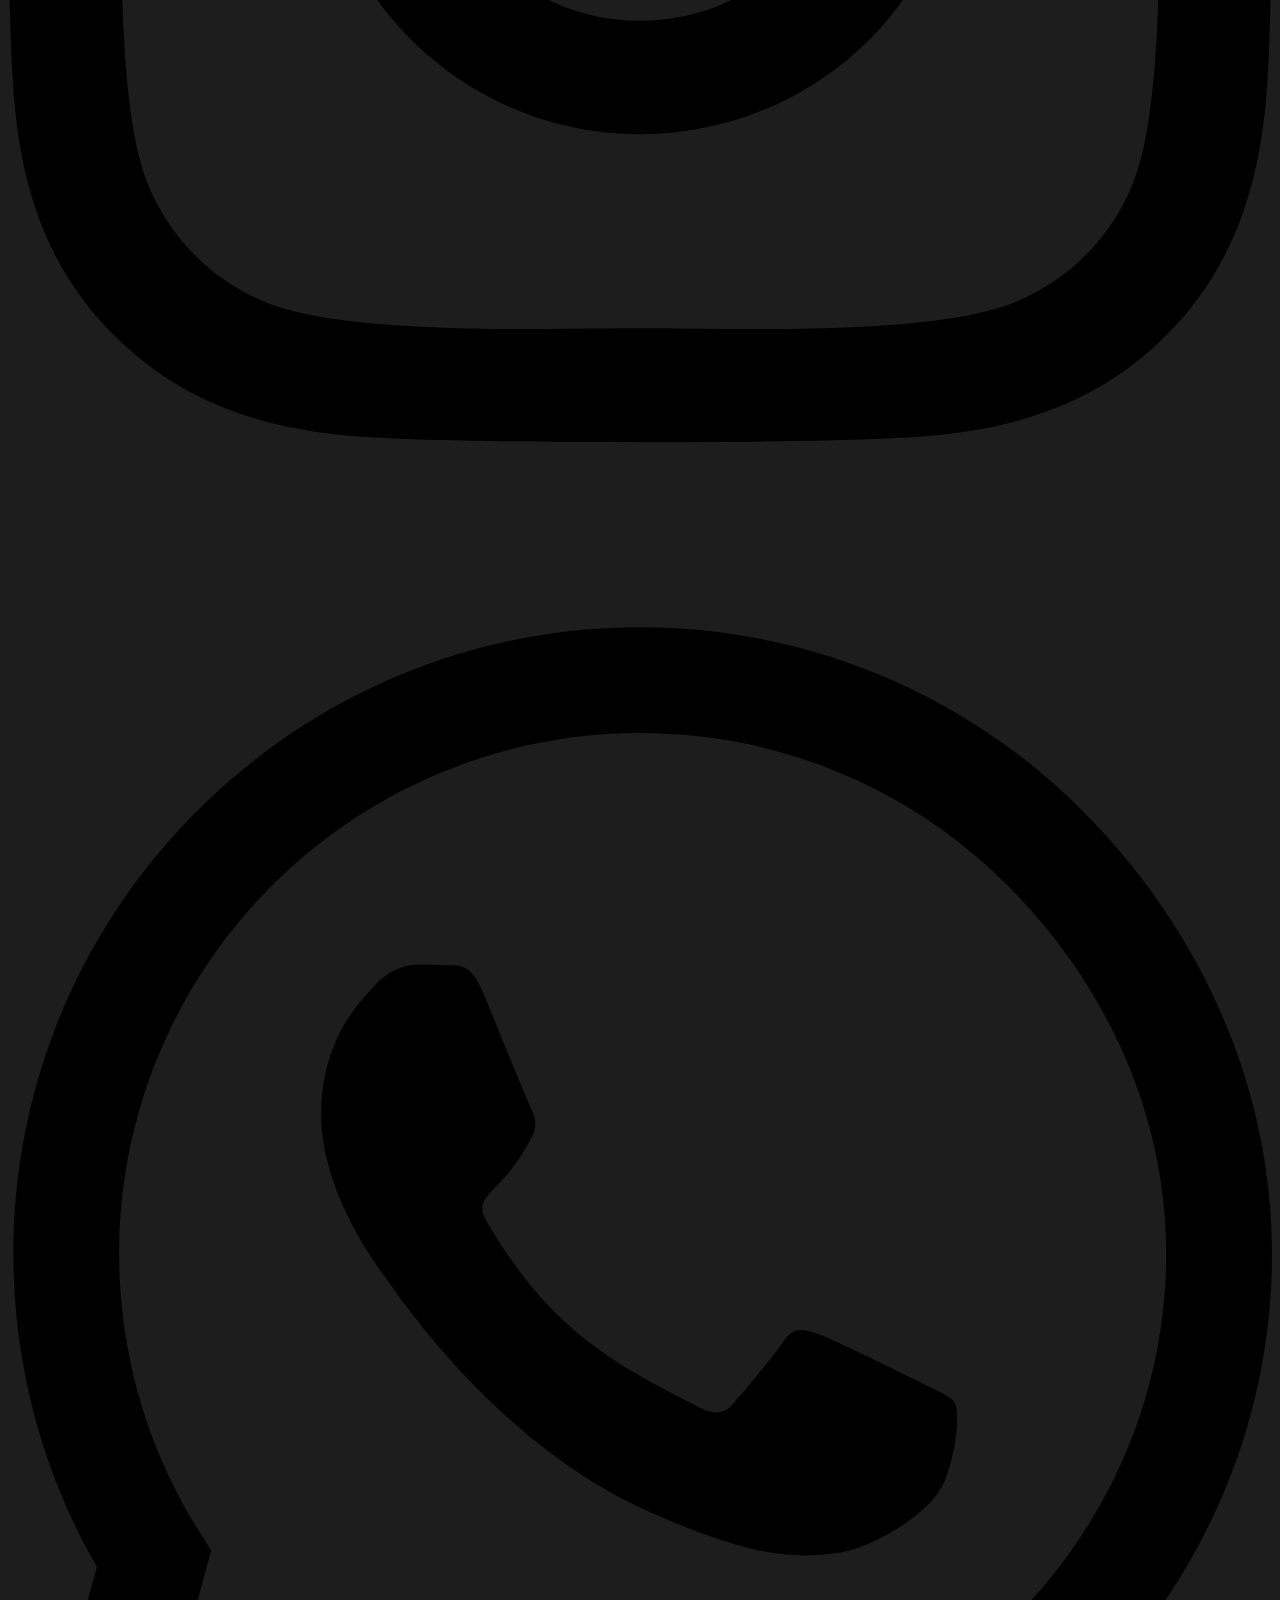
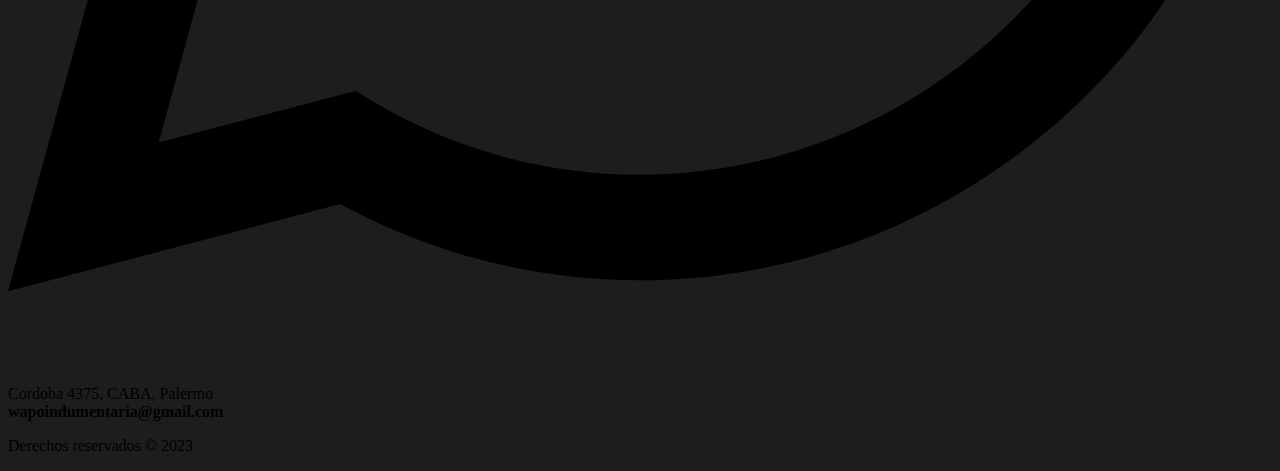
==== commit c570cb38: "Update Index.html" ====
--- a/Index.html
+++ b/Index.html
@@ -3,45 +3,79 @@
 <head>
   <meta charset="UTF-8">
   <meta name="viewport" content="width=device-width, initial-scale=1.0">
-  <title>Wapo Indumentaria</title>
-  <link rel="stylesheet" href="body.css">
+  <title>Tienda online de WAPO</title>
+  <link rel="stylesheet" href="Wapo.css">
 </head>
 <body>
   <header>
-    <h1> <img src="https://d22fxaf9t8d39k.cloudfront.net/5b26eac5bc822e936f6c3e7ea4cf99807de8633bf21a4296c4b9f6c86467f723151078.jpeg" alt="">
-    <h2>Las mejores prendas del mundo</h2>
-
+    <h1> <img src="[data-uri]" alt="">
+    <h2>Wapo indumentaria </h2>
+    <div class="input-container">
+      <input type="text" name="text" class="input" placeholder="Buscar...">
+      <span class="icon"> 
+        <svg width="19px" height="19px" viewBox="0 0 24 24" fill="none" xmlns="http://www.w3.org/2000/svg"><g id="SVGRepo_bgCarrier" stroke-width="0"></g><g id="SVGRepo_tracerCarrier" stroke-linecap="round" stroke-linejoin="round"></g><g id="SVGRepo_iconCarrier"> <path opacity="1" d="M14 5H20" stroke="#000" stroke-width="1.5" stroke-linecap="round" stroke-linejoin="round"></path> <path opacity="1" d="M14 8H17" stroke="#000" stroke-width="1.5" stroke-linecap="round" stroke-linejoin="round"></path> <path d="M21 11.5C21 16.75 16.75 21 11.5 21C6.25 21 2 16.75 2 11.5C2 6.25 6.25 2 11.5 2" stroke="#000" stroke-width="2.5" stroke-linecap="round" stroke-linejoin="round"></path> <path opacity="1" d="M22 22L20 20" stroke="#000" stroke-width="3.5" stroke-linecap="round" stroke-linejoin="round"></path> </g></svg>
+      </span>
+    </div>
     <div>
-      <button class="btn">
-        <span class="icon">
-            <svg viewBox="0 0 175 80" width="40" height="40">
-                <rect width="80" height="15" fill="#f0f0f0" rx="10"></rect>
-                <rect y="30" width="80" height="15" fill="#f0f0f0" rx="10"></rect>
-                <rect y="60" width="80" height="15" fill="#f0f0f0" rx="10"></rect>
-            </svg>
-        </span>
-        <span class="text">MENU</span>
-
-       <div class="menu">
-        <button class="btn"> Camisas </button>
-        <button class="btn"> Pantalones </button>
-        <button class="btn"> Remeras </button>
-        <button class="btn"> Zapatos </button>
-        <button class="btn"> Accesorios </button>
-        <button class="btn"> Cuenta </button>
-       </div>
-  </button>
+      <button>
+        <span>Menu</span>
+        <div class="top"></div>
+        <div class="left"></div>
+        <div class="bottom"></div>
+        <div class="right"></div>
+    </button> 
+    <button>
+      <span>Camisas</span>
+      <div class="top"></div>
+      <div class="left"></div>
+      <div class="bottom"></div>
+      <div class="right"></div>
+    </button>
+    <button>
+      <span>Pantalones</span>
+    <div class="top"></div>
+    <div class="left"></div>
+    <div class="bottom"></div>
+    <div class="right"></div>
+    </button>
+    
+    <button>
+      <span>Sweaters</span>
+      <div class="top"></div>
+      <div class="left"></div>
+      <div class="bottom"></div>
+      <div class="right"></div>
+    </button>
+   
+    <button>
+      <span>Zapatos</span>
+    <div class="top"></div>
+    <div class="left"></div>
+    <div class="bottom"></div>
+    <div class="right"></div>
+    </button>
+    
+    <button>
+      <span>Accesorios</span>
+    <div class="top"></div>
+    <div class="left"></div>
+    <div class="bottom"></div>
+    <div class="right"></div>
+    </button>
+    
+    <button>
+      <span>Cuenta</span>
+    <div class="top"></div>
+    <div class="left"></div>
+    <div class="bottom"></div>
+    <div class="right"></div>
+    </button>
     </div>
 </header>
- 
-<label class="switch">
-  <input type="checkbox">
-  <span class="slider"></span>
-</label>
 
   <style>
     body {
-      background-color: rgb(105, 105, 105);
+      background-color: rgb(29, 29, 29);
     }
   </style>
 
@@ -54,116 +88,78 @@
     <img src="https://d22fxaf9t8d39k.cloudfront.net/d2796af57fdaa8fe0bd0961094c1fff4acc3bbc019a080546568473732fc8ef2151078.png" alt="">
     <img src="https://d22fxaf9t8d39k.cloudfront.net/d7883922ef6fba15d6e62ec71de7d674b216f4ffdf2b29df5251f41a32ecd04b151078.png" alt="">
   </section>
-  
-  <div class="flip-card">
-    <div class="flip-card-inner">
-        <div class="flip-card-front">
-            <p class="heading">MASTERCARD</p>
-            <svg viewBox="0 0 48 48" height="36" width="36" y="0px" x="0px" xmlns="http://www.w3.org/2000/svg" class="logo">
-            <path d="M32 10A14 14 0 1 0 32 38A14 14 0 1 0 32 10Z" fill="#ff9800"></path><path d="M16 10A14 14 0 1 0 16 38A14 14 0 1 0 16 10Z" fill="#d50000"></path><path d="M18,24c0,4.755,2.376,8.95,6,11.48c3.624-2.53,6-6.725,6-11.48s-2.376-8.95-6-11.48 C20.376,15.05,18,19.245,18,24z" fill="#ff3d00"></path>
+  <div class="card">
+    <div class="card__info">
+        <div class="card__logo">MasterCard</div>
+        <div class="card__chip">
+            <svg class="card__chip-lines" role="img" width="20px" height="20px" viewBox="0 0 100 100" aria-label="Chip">
+                <g opacity="0.8">
+                    <polyline points="0,50 35,50" fill="none" stroke="#000" stroke-width="2"></polyline>
+                    <polyline points="0,20 20,20 35,35" fill="none" stroke="#000" stroke-width="2"></polyline>
+                    <polyline points="50,0 50,35" fill="none" stroke="#000" stroke-width="2"></polyline>
+                    <polyline points="65,35 80,20 100,20" fill="none" stroke="#000" stroke-width="2"></polyline>
+                    <polyline points="100,50 65,50" fill="none" stroke="#000" stroke-width="2"></polyline>
+                    <polyline points="35,35 65,35 65,65 35,65 35,35" fill="none" stroke="#000" stroke-width="2"></polyline>
+                    <polyline points="0,80 20,80 35,65" fill="none" stroke="#000" stroke-width="2"></polyline>
+                    <polyline points="50,100 50,65" fill="none" stroke="#000" stroke-width="2"></polyline>
+                    <polyline points="65,65 80,80 100,80" fill="none" stroke="#000" stroke-width="2"></polyline>
+                </g>
             </svg>
-            <svg xml:space="preserve" viewBox="0 0 50 50" height="30px" width="30px" y="0px" x="0px" xmlns:xlink="http://www.w3.org/1999/xlink" xmlns="http://www.w3.org/2000/svg" id="Layer_1" class="chip" version="1.1">  <image href="[data-uri]
-              [base64]
-              [base64]
-              [base64]
-              [base64]
-              [base64]
-              [base64]
-              [base64]
-              [base64]
-              [base64]
-              [base64]
-              [base64]
-              [base64]
-              [base64]
-              [base64]
-              [base64]
-              [base64]
-              [base64]
-              [base64]
-              [base64]
-              [base64]
-              [base64]
-              [base64]
-              [base64]
-              [base64]
-              [base64]" y="0" x="0" height="50" width="50" id="image0"></image>
-            </svg>
-            <svg xml:space="preserve" viewBox="0 0 50 50" height="20px" width="20px" y="0px" x="0px" xmlns:xlink="http://www.w3.org/1999/xlink" xmlns="http://www.w3.org/2000/svg" id="Layer_1" class="contactless" version="1.1">  <image href="[data-uri]
-              [base64]
-              [base64]
-              [base64]
-              [base64]
-              [base64]
-              [base64]
-              [base64]
-              [base64]
-              [base64]
-              [base64]
-              [base64]
-              [base64]
-              [base64]
-              [base64]
-              [base64]
-              [base64]
-              [base64]
-              [base64]
-              [base64]" y="0" x="0" height="50" width="50" id="image0"></image>
-            </svg>
-            <p class="number">9759 2484 5269 6576</p>
-            <p class="valid_thru">VALID THRU</p>
-            <p class="date">1 2 / 2 4</p>
-            <p class="name">BRUCE WAYNE</p>
+            <div class="card__chip-texture"></div>
         </div>
-        <div class="flip-card-back">
-            <div class="strip"></div>
-            <div class="mstrip"></div>
-            <div class="sstrip">
-              <p class="code">***</p>
+          <div class="card__type">debit</div>
+          <div class="card__number">
+            <span class="card__digit-group">0123</span>
+            <span class="card__digit-group">4567</span>
+            <span class="card__digit-group">8901</span>
+            <span class="card__digit-group">2345</span>
+        </div>
+          <div class="card__valid-thru" aria-label="Valid thru">Valid<br>thru</div>
+          <div class="card__exp-date"><time datetime="2038-01">01/38</time></div>
+          <div class="card__name" aria-label="Dee Stroyer">Jk Huger</div>
+          <div class="card__vendor" role="img" aria-labelledby="card-vendor">
+          <span id="card-vendor" class="card__vendor-sr">Mastercard</span>
+        </div>
+    <div class="card__texture"></div>
+            </div>
+                </div>
+  <div>
+    <button>
+      <span>Contacto</span>
+    <div class="top"></div>
+    <div class="left"></div>
+    <div class="bottom"></div>
+    <div class="right"></div>
+    </button>
+  </div>
+  <section class="container">
+    <div class="card-container">
+        <div class="card-content">
+            <div class="card-title">
+                <span class="title">REDES</span>
+            </div>
+            <div class="card-body">
+                <div class="svg-card">
+                    <svg viewBox="0 0 320 512" xmlns="http://www.w3.org/2000/svg" class="face"><path d="M279.14 288l14.22-92.66h-88.91v-60.13c0-25.35 12.42-50.06 52.24-50.06h40.42V6.26S260.43 0 225.36 0c-73.22 0-121.08 44.38-121.08 124.72v70.62H22.89V288h81.39v224h100.17V288z"></path></svg>
+                </div>
+                <div class="svg-card">
+                    <svg viewBox="0 0 512 512" xmlns="http://www.w3.org/2000/svg" class="twit"><path d="M459.37 151.716c.325 4.548.325 9.097.325 13.645 0 138.72-105.583 298.558-298.558 298.558-59.452 0-114.68-17.219-161.137-47.106 8.447.974 16.568 1.299 25.34 1.299 49.055 0 94.213-16.568 130.274-44.832-46.132-.975-84.792-31.188-98.112-72.772 6.498.974 12.995 1.624 19.818 1.624 9.421 0 18.843-1.3 27.614-3.573-48.081-9.747-84.143-51.98-84.143-102.985v-1.299c13.969 7.797 30.214 12.67 47.431 13.319-28.264-18.843-46.781-51.005-46.781-87.391 0-19.492 5.197-37.36 14.294-52.954 51.655 63.675 129.3 105.258 216.365 109.807-1.624-7.797-2.599-15.918-2.599-24.04 0-57.828 46.782-104.934 104.934-104.934 30.213 0 57.502 12.67 76.67 33.137 23.715-4.548 46.456-13.32 66.599-25.34-7.798 24.366-24.366 44.833-46.132 57.827 21.117-2.273 41.584-8.122 60.426-16.243-14.292 20.791-32.161 39.308-52.628 54.253z"></path></svg>
+                </div>
+                <div class="svg-card">
+                    <svg viewBox="0 0 448 512" xmlns="http://www.w3.org/2000/svg" class="insta"><path d="M224.1 141c-63.6 0-114.9 51.3-114.9 114.9s51.3 114.9 114.9 114.9S339 319.5 339 255.9 287.7 141 224.1 141zm0 189.6c-41.1 0-74.7-33.5-74.7-74.7s33.5-74.7 74.7-74.7 74.7 33.5 74.7 74.7-33.6 74.7-74.7 74.7zm146.4-194.3c0 14.9-12 26.8-26.8 26.8-14.9 0-26.8-12-26.8-26.8s12-26.8 26.8-26.8 26.8 12 26.8 26.8zm76.1 27.2c-1.7-35.9-9.9-67.7-36.2-93.9-26.2-26.2-58-34.4-93.9-36.2-37-2.1-147.9-2.1-184.9 0-35.8 1.7-67.6 9.9-93.9 36.1s-34.4 58-36.2 93.9c-2.1 37-2.1 147.9 0 184.9 1.7 35.9 9.9 67.7 36.2 93.9s58 34.4 93.9 36.2c37 2.1 147.9 2.1 184.9 0 35.9-1.7 67.7-9.9 93.9-36.2 26.2-26.2 34.4-58 36.2-93.9 2.1-37 2.1-147.8 0-184.8zM398.8 388c-7.8 19.6-22.9 34.7-42.6 42.6-29.5 11.7-99.5 9-132.1 9s-102.7 2.6-132.1-9c-19.6-7.8-34.7-22.9-42.6-42.6-11.7-29.5-9-99.5-9-132.1s-2.6-102.7 9-132.1c7.8-19.6 22.9-34.7 42.6-42.6 29.5-11.7 99.5-9 132.1-9s102.7-2.6 132.1 9c19.6 7.8 34.7 22.9 42.6 42.6 11.7 29.5 9 99.5 9 132.1s2.7 102.7-9 132.1z"></path></svg>
+                </div>
+                <div class="svg-card">
+                    <svg viewBox="0 0 448 512" xmlns="http://www.w3.org/2000/svg" class="whats"><path d="M380.9 97.1C339 55.1 283.2 32 223.9 32c-122.4 0-222 99.6-222 222 0 39.1 10.2 77.3 29.6 111L0 480l117.7-30.9c32.4 17.7 68.9 27 106.1 27h.1c122.3 0 224.1-99.6 224.1-222 0-59.3-25.2-115-67.1-157zm-157 341.6c-33.2 0-65.7-8.9-94-25.7l-6.7-4-69.8 18.3L72 359.2l-4.4-7c-18.5-29.4-28.2-63.3-28.2-98.2 0-101.7 82.8-184.5 184.6-184.5 49.3 0 95.6 19.2 130.4 54.1 34.8 34.9 56.2 81.2 56.1 130.5 0 101.8-84.9 184.6-186.6 184.6zm101.2-138.2c-5.5-2.8-32.8-16.2-37.9-18-5.1-1.9-8.8-2.8-12.5 2.8-3.7 5.6-14.3 18-17.6 21.8-3.2 3.7-6.5 4.2-12 1.4-32.6-16.3-54-29.1-75.5-66-5.7-9.8 5.7-9.1 16.3-30.3 1.8-3.7.9-6.9-.5-9.7-1.4-2.8-12.5-30.1-17.1-41.2-4.5-10.8-9.1-9.3-12.5-9.5-3.2-.2-6.9-.2-10.6-.2-3.7 0-9.7 1.4-14.8 6.9-5.1 5.6-19.4 19-19.4 46.3 0 27.3 19.9 53.7 22.6 57.4 2.8 3.7 39.1 59.7 94.8 83.8 35.2 15.2 49 16.5 66.6 13.9 10.7-1.6 32.8-13.4 37.4-26.4 4.6-13 4.6-24.1 3.2-26.4-1.3-2.5-5-3.9-10.5-6.6z"></path></svg>
+                </div>
+            </div>
+            <div class="card-footer">
+                <span class="title">Cordoba 4375, CABA, Palermo</span>
             </div>
         </div>
     </div>
-</div>
-
-<div class="main">
-  <div class="up">
-    <button class="card1">
-      <svg xmlns="http://www.w3.org/2000/svg" xmlns:xlink="http://www.w3.org/1999/xlink" viewBox="0,0,256,256" width="30px" height="30px" fill-rule="nonzero" class="instagram"><g fill-rule="nonzero" stroke="none" stroke-width="1" stroke-linecap="butt" stroke-linejoin="miter" stroke-miterlimit="10" stroke-dasharray="" stroke-dashoffset="0" font-family="none" font-weight="none" font-size="none" text-anchor="none" style="mix-blend-mode: normal"><g transform="scale(8,8)"><path d="M11.46875,5c-3.55078,0 -6.46875,2.91406 -6.46875,6.46875v9.0625c0,3.55078 2.91406,6.46875 6.46875,6.46875h9.0625c3.55078,0 6.46875,-2.91406 6.46875,-6.46875v-9.0625c0,-3.55078 -2.91406,-6.46875 -6.46875,-6.46875zM11.46875,7h9.0625c2.47266,0 4.46875,1.99609 4.46875,4.46875v9.0625c0,2.47266 -1.99609,4.46875 -4.46875,4.46875h-9.0625c-2.47266,0 -4.46875,-1.99609 -4.46875,-4.46875v-9.0625c0,-2.47266 1.99609,-4.46875 4.46875,-4.46875zM21.90625,9.1875c-0.50391,0 -0.90625,0.40234 -0.90625,0.90625c0,0.50391 0.40234,0.90625 0.90625,0.90625c0.50391,0 0.90625,-0.40234 0.90625,-0.90625c0,-0.50391 -0.40234,-0.90625 -0.90625,-0.90625zM16,10c-3.30078,0 -6,2.69922 -6,6c0,3.30078 2.69922,6 6,6c3.30078,0 6,-2.69922 6,-6c0,-3.30078 -2.69922,-6 -6,-6zM16,12c2.22266,0 4,1.77734 4,4c0,2.22266 -1.77734,4 -4,4c-2.22266,0 -4,-1.77734 -4,-4c0,-2.22266 1.77734,-4 4,-4z"></path></g></g></svg>
-    </button>
-    <button class="card2">
-      <svg xmlns="http://www.w3.org/2000/svg" viewBox="0 0 48 48" width="30px" height="30px" class="twitter"><path d="M42,12.429c-1.323,0.586-2.746,0.977-4.247,1.162c1.526-0.906,2.7-2.351,3.251-4.058c-1.428,0.837-3.01,1.452-4.693,1.776C34.967,9.884,33.05,9,30.926,9c-4.08,0-7.387,3.278-7.387,7.32c0,0.572,0.067,1.129,0.193,1.67c-6.138-0.308-11.582-3.226-15.224-7.654c-0.64,1.082-1,2.349-1,3.686c0,2.541,1.301,4.778,3.285,6.096c-1.211-0.037-2.351-0.374-3.349-0.914c0,0.022,0,0.055,0,0.086c0,3.551,2.547,6.508,5.923,7.181c-0.617,0.169-1.269,0.263-1.941,0.263c-0.477,0-0.942-0.054-1.392-0.135c0.94,2.902,3.667,5.023,6.898,5.086c-2.528,1.96-5.712,3.134-9.174,3.134c-0.598,0-1.183-0.034-1.761-0.104C9.268,36.786,13.152,38,17.321,38c13.585,0,21.017-11.156,21.017-20.834c0-0.317-0.01-0.633-0.025-0.945C39.763,15.197,41.013,13.905,42,12.429"></path></svg>
-    </button>
-  </div>
-  <div class="down">
-    <button class="card3">
-      <svg xmlns="http://www.w3.org/2000/svg" viewBox="0 0 30 30" width="30px" height="30px" class="github">    <path d="M15,3C8.373,3,3,8.373,3,15c0,5.623,3.872,10.328,9.092,11.63C12.036,26.468,12,26.28,12,26.047v-2.051 c-0.487,0-1.303,0-1.508,0c-0.821,0-1.551-0.353-1.905-1.009c-0.393-0.729-0.461-1.844-1.435-2.526 c-0.289-0.227-0.069-0.486,0.264-0.451c0.615,0.174,1.125,0.596,1.605,1.222c0.478,0.627,0.703,0.769,1.596,0.769 c0.433,0,1.081-0.025,1.691-0.121c0.328-0.833,0.895-1.6,1.588-1.962c-3.996-0.411-5.903-2.399-5.903-5.098 c0-1.162,0.495-2.286,1.336-3.233C9.053,10.647,8.706,8.73,9.435,8c1.798,0,2.885,1.166,3.146,1.481C13.477,9.174,14.461,9,15.495,9 c1.036,0,2.024,0.174,2.922,0.483C18.675,9.17,19.763,8,21.565,8c0.732,0.731,0.381,2.656,0.102,3.594 c0.836,0.945,1.328,2.066,1.328,3.226c0,2.697-1.904,4.684-5.894,5.097C18.199,20.49,19,22.1,19,23.313v2.734 c0,0.104-0.023,0.179-0.035,0.268C23.641,24.676,27,20.236,27,15C27,8.373,21.627,3,15,3z"></path></svg>
-    </button>
-    <button class="card4">
-      <svg height="30px" width="30px" viewBox="0 0 48 48" xmlns="http://www.w3.org/2000/svg" class="discord"><path d="M40,12c0,0-4.585-3.588-10-4l-0.488,0.976C34.408,10.174,36.654,11.891,39,14c-4.045-2.065-8.039-4-15-4s-10.955,1.935-15,4c2.346-2.109,5.018-4.015,9.488-5.024L18,8c-5.681,0.537-10,4-10,4s-5.121,7.425-6,22c5.162,5.953,13,6,13,6l1.639-2.185C13.857,36.848,10.715,35.121,8,32c3.238,2.45,8.125,5,16,5s12.762-2.55,16-5c-2.715,3.121-5.857,4.848-8.639,5.815L33,40c0,0,7.838-0.047,13-6C45.121,19.425,40,12,40,12z M17.5,30c-1.933,0-3.5-1.791-3.5-4c0-2.209,1.567-4,3.5-4s3.5,1.791,3.5,4C21,28.209,19.433,30,17.5,30z M30.5,30c-1.933,0-3.5-1.791-3.5-4c0-2.209,1.567-4,3.5-4s3.5,1.791,3.5,4C34,28.209,32.433,30,30.5,30z"></path></svg>
-    </button>
-    <label class="container">
-      <input type="checkbox">
-      <div class="checkmark">
-        <svg class="icon" xmlns="http://www.w3.org/2000/svg" version="1.1" viewBox="0 0 50 50">
-        <path fill-opacity="1.000" d="M 24.10 6.29 Q 28.34 7.56 28.00 12.00 Q 27.56 15.10 27.13 18.19 A 0.45 0.45 4.5 0 0 27.57 18.70 Q 33.16 18.79 38.75 18.75 Q 42.13 18.97 43.23 21.45 Q 43.91 22.98 43.27 26.05 Q 40.33 40.08 40.19 40.44 Q 38.85 43.75 35.50 43.75 Q 21.75 43.75 7.29 43.75 A 1.03 1.02 0.0 0 1 6.26 42.73 L 6.42 19.43 A 0.54 0.51 -89.4 0 1 6.93 18.90 L 14.74 18.79 A 2.52 2.31 11.6 0 0 16.91 17.49 L 22.04 7.17 A 1.74 1.73 21.6 0 1 24.10 6.29 Z M 21.92 14.42 Q 20.76 16.58 19.74 18.79 Q 18.74 20.93 18.72 23.43 Q 18.65 31.75 18.92 40.06 A 0.52 0.52 88.9 0 0 19.44 40.56 L 35.51 40.50 A 1.87 1.83 5.9 0 0 37.33 39.05 L 40.51 23.94 Q 40.92 22.03 38.96 21.97 L 23.95 21.57 A 0.49 0.47 2.8 0 1 23.47 21.06 Q 23.76 17.64 25.00 12.00 Q 25.58 9.36 24.28 10.12 Q 23.80 10.40 23.50 11.09 Q 22.79 12.80 21.92 14.42 Z M 15.57 22.41 A 0.62 0.62 0 0 0 14.95 21.79 L 10.01 21.79 A 0.62 0.62 0 0 0 9.39 22.41 L 9.39 40.07 A 0.62 0.62 0 0 0 10.01 40.69 L 14.95 40.69 A 0.62 0.62 0 0 0 15.57 40.07 L 15.57 22.41 Z"></path>
-        <circle fill-opacity="1.000" cx="12.49" cy="37.50" r="1.51"></circle>
-        </svg>
-      </div>
-      <p class="like">Liked!</p>
-    </label>
-  </div>
-</div>
-<div>
-  <button class="btn"> Contacto </button>
-</div>
-<div>
- <h3>wapoindumentaria@gmail.com</h3>
- <h4>1138897423</h4>
- <h5>Córdoba 4375, CABA, Palermo</h5>
-</div>
-
+</section>
   <footer>
-    <u>Patricio Diaz Nachar</u>
+    <b>wapoindumentaria@gmail.com</b>
     <p>Derechos reservados &copy; 2023</p>
   </footer>
 
